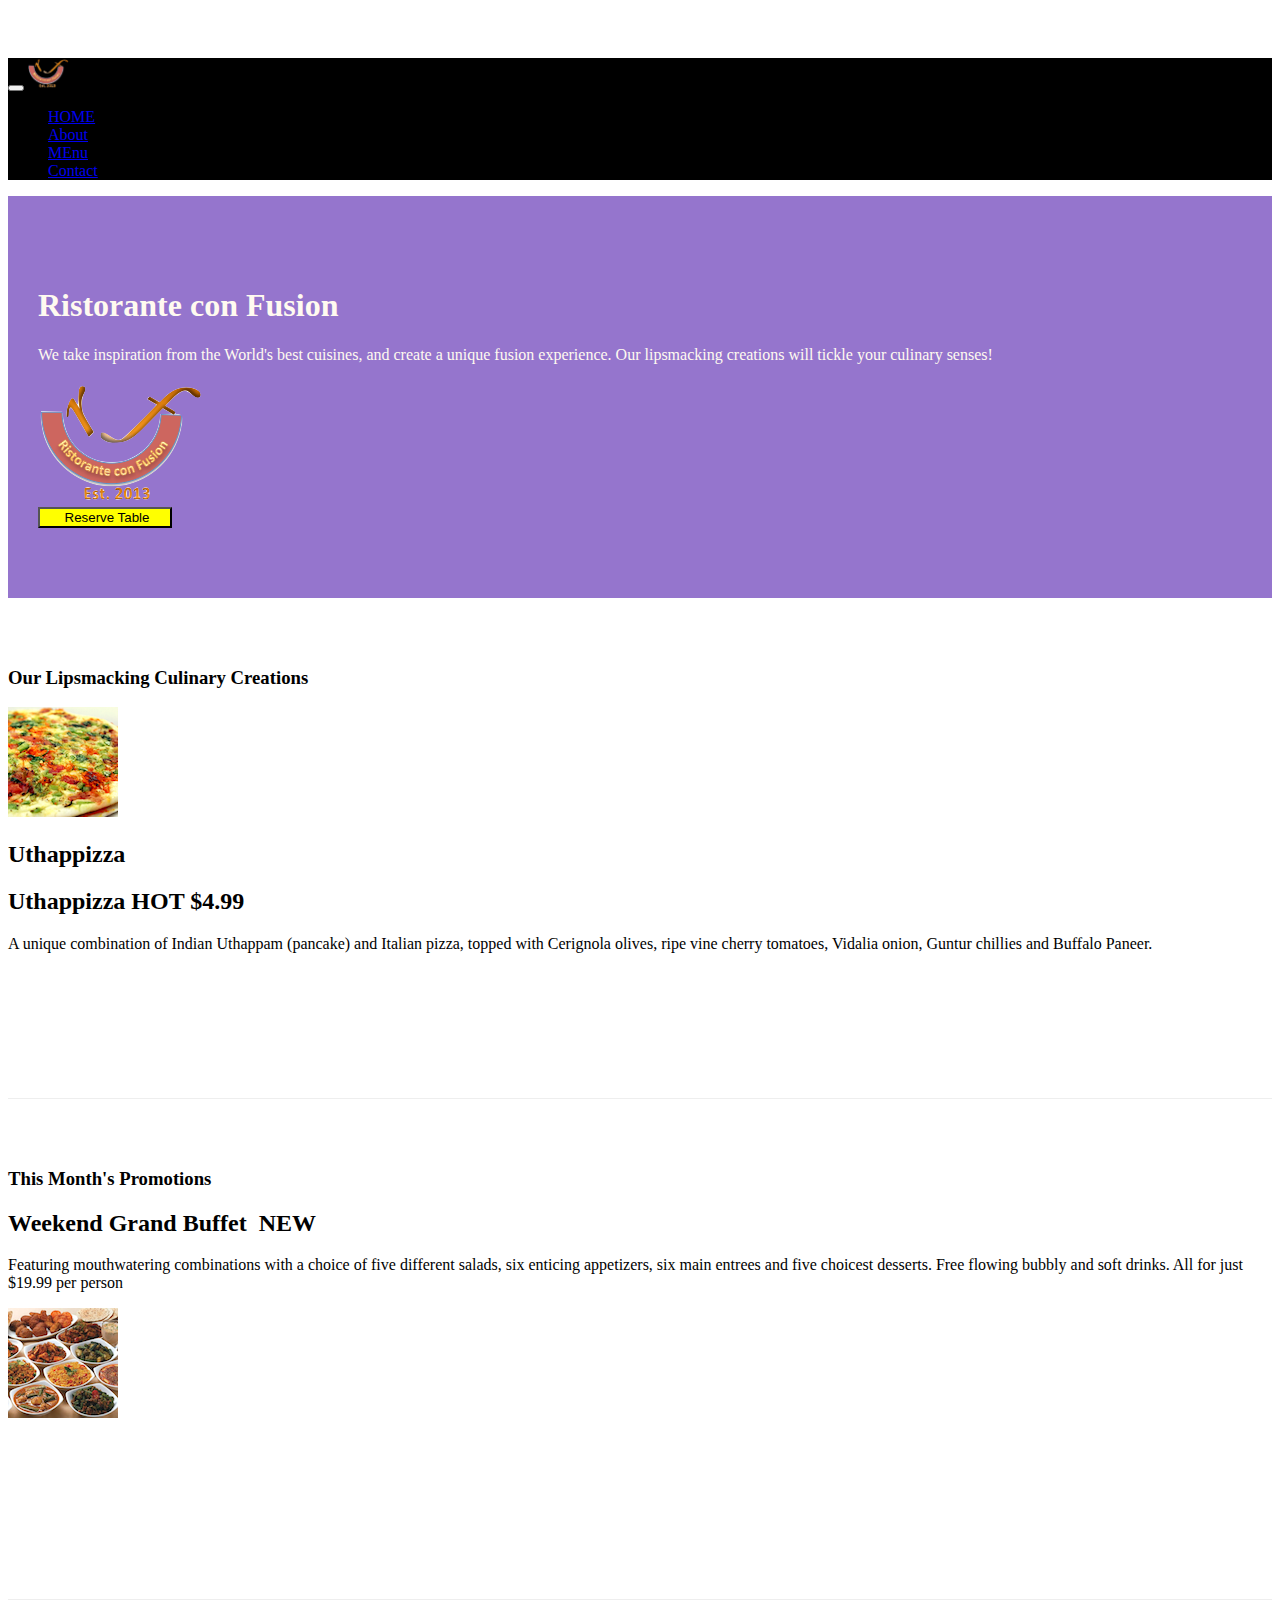
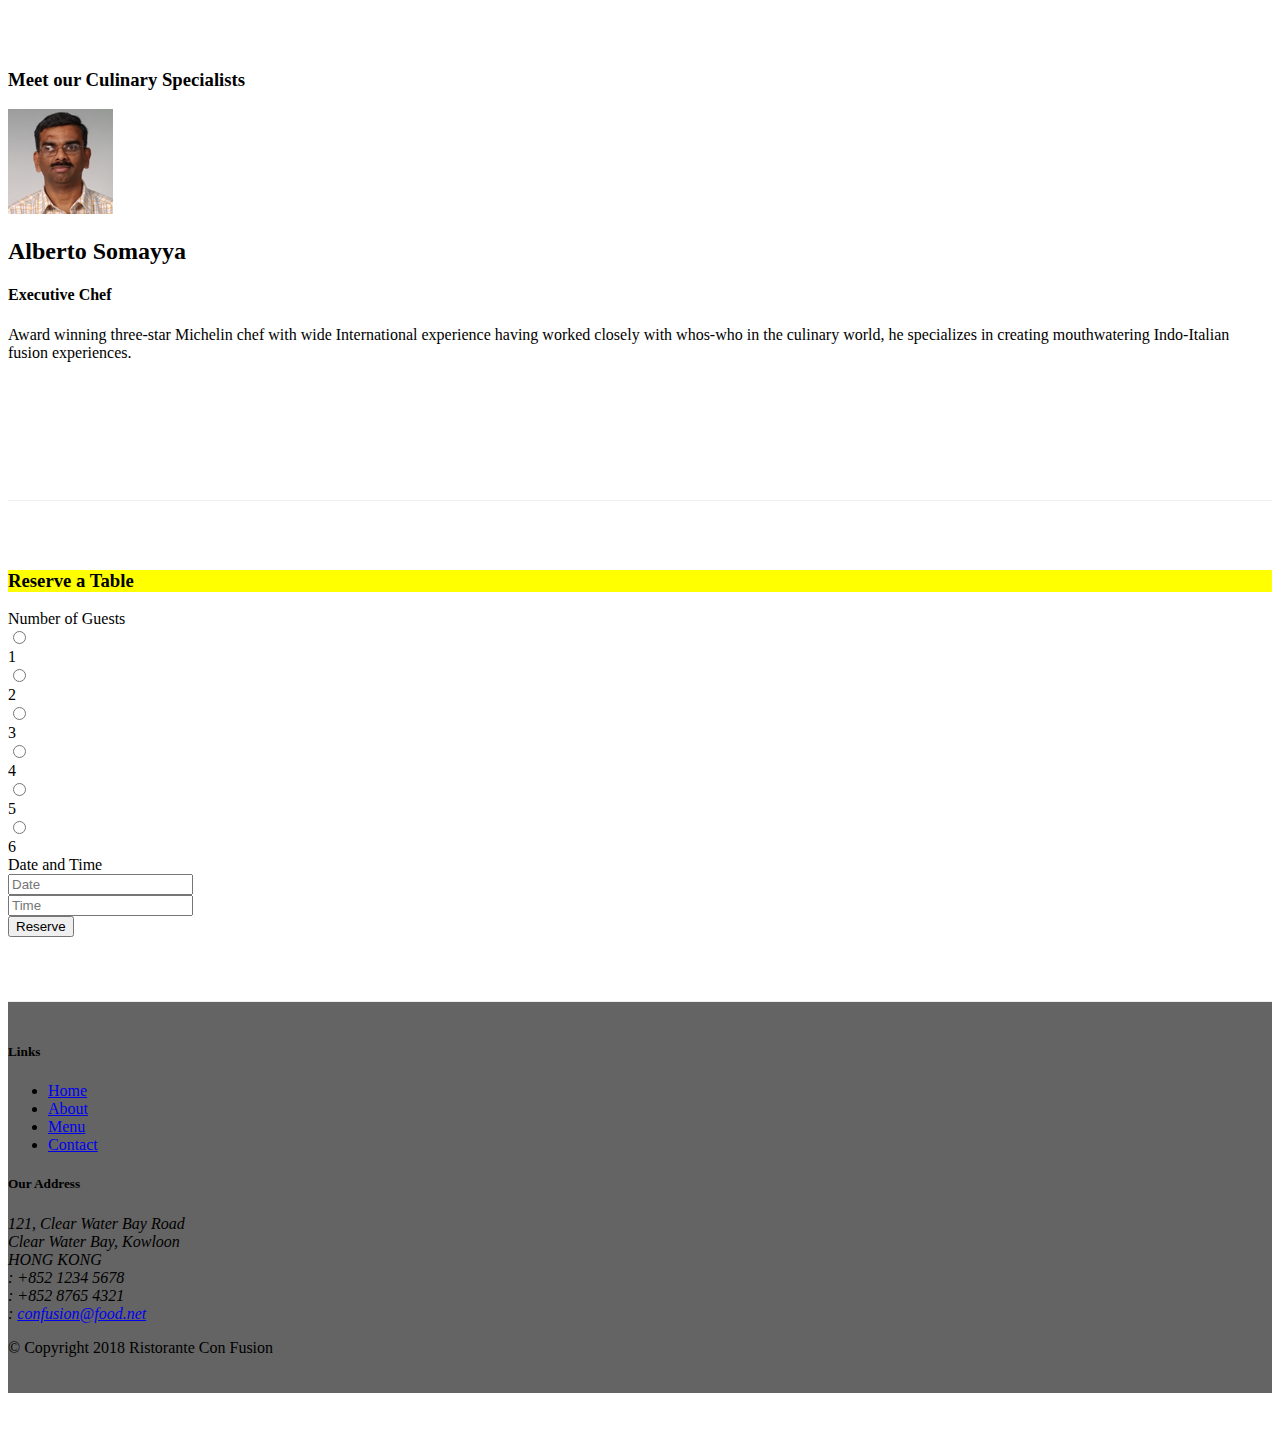
==== index.html @ 109471d8 "Assignment 2" ====
<!DOCTYPE html>
<html lang="en">
<head>
    <meta charset="utf-8">
    <meta name="viewport" content="width=device-width, initial-scale=1, shrink-to-fit=no">
    <meta http-equiv="x-ua-compatible" content="ie=edge">
    <!-- Bootstrap CSS -->
    <link rel="stylesheet" href="node_modules/bootstrap/dist/css/bootstrap.min.css">
    <link rel="stylesheet" href="node_modules/font-awesome/css/font-awesome.min.css">
    <link rel="stylesheet" href="node_modules/bootstrap-social/bootstrap-social.css">
    <link rel="stylesheet" href="css/styles.css">
    <title>Ristorante Con Fusion</title>
        <!-- Required meta tags always come first -->
       
</head>
<body>
<nav class="navbar navbar-dark navbar-expand-sm fixed-top">
<div class="container">
    <button class="navbar-toggler" type="button" data-toggle="collapse" data-target="#Navbar">
        <span class="navbar-toggler-icon"></span>
    </button>
    <a class="navbar-brand mr-auto" href="#"><img src="img/logo.png" height="30" width="41"></a>
    <div class="collapse navbar-collapse" id=Navbar>
        <ul class="navbar-nav mr-auto">
            <li class="nav-item active"><a class="nav-link" href="#"><span class="fa fa-home fa-lg"></span> HOME</a></li>
            <li class="nav-item"><a class="nav-link" href="./aboutus.html"><span class="fa fa-info fa-lg"></span> About</a></li>
            <li class="nav-item"><a class="nav-link" href="#"><span class="fa fa-list fa-lg"></span> MEnu</a></li>
            <li class="nav-item"><a class="nav-link" href="./contactus.html"><span class="fa fa-address-card fa-lg"></span> Contact</a></li>
            
        </ul>
    </div>
   
</div>
</nav>
    <header class="jumbotron">
        <div class="container">
            <div class="row">
                <div class="col-12 col-sm-5">
                    <h1>Ristorante con Fusion</h1>
                    <p>We take inspiration from the World's best cuisines, and create a unique fusion experience. Our lipsmacking creations will tickle your culinary senses!</p>
                </div>
                <div class="col-12 col-sm-3 align-self-center">
                    <img src="img/logo.png" class="img-fluid">
                </div>
                <div class="col-12 col-sm-4 align-self-center">
                   
                 <a  href="#id1">   <button id="res" class="btn" >
                       &nbsp;&nbsp;&nbsp;&nbsp; Reserve Table&nbsp;&nbsp;&nbsp;&nbsp;
                    </button>
                </a>
                </div>
            </div>
        </div>
    </header>
    <div class="container">
        <div class="row row-content align-items-center">
            <div class="col-12 col-sm-4 order-sm-last col-md-3" >
                <h3>Our Lipsmacking Culinary Creations</h3>
            </div>
            <div class="col col-sm order-sm-first col-md">
                <div class="media">
                    <img class="d-flex mr-3 img-thumbnail align-self-center" src="img/uthappizza.png" alt="uthappizza">
                    <div class="media-body">
                        <h2 class="mt-0">Uthappizza</h2>
                        <h2 class="mt-0">Uthappizza <span class="badge badge-danger">HOT</span> <span class="badge badge-pill badge-secondary">$4.99</span></h2>
                        <p class="d-none d-sm-block">A unique combination of Indian Uthappam (pancake) and Italian pizza, topped with Cerignola olives, ripe vine cherry tomatoes, Vidalia onion, Guntur chillies and Buffalo Paneer.</p>
                    </div>             
                </div>
            </div>
        </div>
        <div class="row row-content align-items-center">
            <div class="col-12 col-sm-4 col-md-3">
                <h3>This Month's Promotions</h3>
            </div>

            <div class="col col-sm col-md">
            <div class="media">
                 <div class="media-body">
                <h2 class="mt-0">Weekend Grand Buffet&nbsp;<span class="badge badge-danger"> NEW</span></h2>
                <p class="d-none d-sm-block">Featuring mouthwatering combinations with a choice of five different salads, six enticing appetizers, six main entrees and five choicest desserts. Free flowing bubbly and soft drinks. All for just $19.99 per person </p>
                </div>
                <img src="img/buffet.png" class="d-flex  img-thumbnail align-self-center" alt="Buffet">
            </div>
            </div>
        </div>
        <div class="row row-content align-items-center">
            <div class="col-12 col-sm-4 order-sm-last  col-md-3">
                <h3>Meet our Culinary Specialists</h3>
            </div>
            <div class="col col-sm order-sm-first col-md">
                <div class="media">
                    <img class="d-flex mr-3 img-thumbnail align-self-center" src="img/alberto.png" alt="alberto">
                    <div class="media-body">
                        <h2 class="mt-0">Alberto Somayya</h2>
                        <h4>Executive Chef</h4>
                        <p class="d-none d-sm-block">Award winning three-star Michelin chef with wide International experience having worked closely with whos-who in the culinary world, he specializes in creating mouthwatering Indo-Italian fusion experiences. </p>
                    </div>             
                </div>
            </div>
        </div>
        <div id="id1" class="row row-content">
            <div class="col-12 col-sm-8 offset-sm-2">
                <div class="card">
                    <h3 id="head-card" class="card-header text-white">Reserve a Table</h3>
                    <div class="card-body">
                        <div class="col-12">
                            <form>
                                <div class=" form-group row">
                                    <div class="col-12 col-sm-3">
                                        <label for="count" >Number of Guests</label>
                                    </div>
                                    <div class="col-12 col-sm-9">
                                        <div class="row">
                                            
                                            <div class="col-1 col-sm-1">
                                                 <input type="radio" name="count"   value="1" >
                                            </div>
                                                <label for="count">1</label>
                                             <div class="col-1  ">
                                                 <input type="radio" name="count"   value="2" >
                                            </div>
                                                <label for="count">2</label>
                                             <div class="col-1  ">
                                                 <input type="radio" name="count"   value="3" >
                                            </div>
                                                <label for="count">3</label>

                                            <div class="col-1  ">
                                                 <input type="radio" name="count"   value="4" >
                                            </div>
                                                <label for="count">4</label>
                                           
                                             <div class="col-1  ">
                                                 <input type="radio" name="count"   value="5" >
                                                
                                            </div>
                                                <label for="count">5</label>
                                             <div class="col-1  ">
                                                 <input type="radio" name="count"   value="6">
                                                
                                            </div>
                                                <label for="count">6</label>
                                           </div>
                                        </div>
                                    </div>
                                </div>
                                <div class=" form-group row">
                                    <div class="col-sm-3">
                                        <label class="col-form-label" for="date">Date and Time</label>
                                    </div>
                                    <div class="col-sm-4">
                                        <input type="text" name="date" id="date" placeholder="Date" class="form-control">
                                    </div>
                                    <div class="col-sm-4">
                                        <input type="text" name="time" id="time" placeholder="Time" class="form-control">
                                    </div>
                                </div>
                                <div class="form-group row">
                                    <div class="offset-sm-3 col-sm-2">
                                        <button type="submit" class="btn btn-primary">
                                            Reserve
                                        </button>
                                    </div>
                                </div>
                            </form>
                        </div>
                    </div>
                </div>
            </div>
        </div>
    </div>
    <footer class="footer">
        <div class="container">
            <div class="row">             
                <div class="col-4 offset-1 col-sm-2">
                    <h5>Links</h5>
                    <ul class="list-unstyled">
                        <li><a href="#">Home</a></li>
                        <li><a href="./aboutus.html">About</a></li>
                        <li><a href="#">Menu</a></li>
                        <li><a href="./contactus.html">Contact</a></li>
                    </ul>
                </div>
                <div class="col-7 col-sm-5">
                    <h5>Our Address</h5>
                    <address>
                      121, Clear Water Bay Road<br>
                      Clear Water Bay, Kowloon<br>
                      HONG KONG<br>
                      <i class="fa fa-phone fa-lg"></i>: +852 1234 5678<br>
                      <i class="fa fa-fax fa-lg"></i>: +852 8765 4321<br>
                      <i class="fa fa-envelope fa-lg"></i>: <a href="mailto:confusion@food.net">confusion@food.net</a>
                   </address>
                </div>
                <div class="col-12 col-sm-4 align-items-center">
                    <div class="text-center">
                        <a class="btn btn-social-icon btn-google" href="http://google.com/+"><i class="fa fa-google-plus fa-lg"></i></a>
                        <a class="btn btn-social-icon btn-facebook" href="http://www.facebook.com/profile.php?id="><i class="fa fa-facebook fa-lg"></i></a>
                        <a class="btn btn-social-icon btn-linkedin" href="http://www.linkedin.com/in/"><i class="fa fa-linkedin fa-lg"></i></a>
                        <a class="btn btn-social-icon btn-twitter" href="http://twitter.com/"><i class="fa fa-twitter fa-lg"></i></a>
                        <a class="btn btn-social-icon btn-google" href="http://youtube.com/"><i class="fa fa-youtube fa-lg"></i></a>
                        <a class="btn btn-social-icon " href="mailto:"><i class="fa fa-envelope-o fa-lg"></i></a>
                    </div>
                </div>
           </div>
           <div class="row justify-content-center">             
                <div class="col-auto">
                    <p>© Copyright 2018 Ristorante Con Fusion</p>
                </div>
           </div>
        </div>
    </footer>
        <!-- jQuery first, then Popper.js, then Bootstrap JS. -->
        <script src="node_modules/jquery/dist/jquery.slim.min.js"></script>
        <script src="node_modules/popper.js/dist/umd/popper.min.js"></script>
        <script src="node_modules/bootstrap/dist/js/bootstrap.min.js"></script>
</body>
</html>
---- css/styles.css ----
.row-header{
    margin:0px auto;
    padding: 0px auto;
}

.row-content {
    margin : 0px auto;
    padding : 50px 0px 50px 0px;
    border-bottom:1px ridge;
    min-height :400px;
}
.footer{
    background-color: #646464;
    margin: 0px auto;
    padding: 20px 0px;

}
.jumbotron {
    padding: 70px 30px;
    margin:0px auto;
    background : #9575CD;
    color: floralwhite;

}
.address{
    font-size:80%;
    margin: 0px;
    color: #0f0f0f;

}
body{
    padding:50px 0px;
    z-index:0;

}
.navbar-dark{
    background-color: #000000;
}
#res
{
    background-color: yellow;
}
#head-card
{
    background-color: yellow;
}
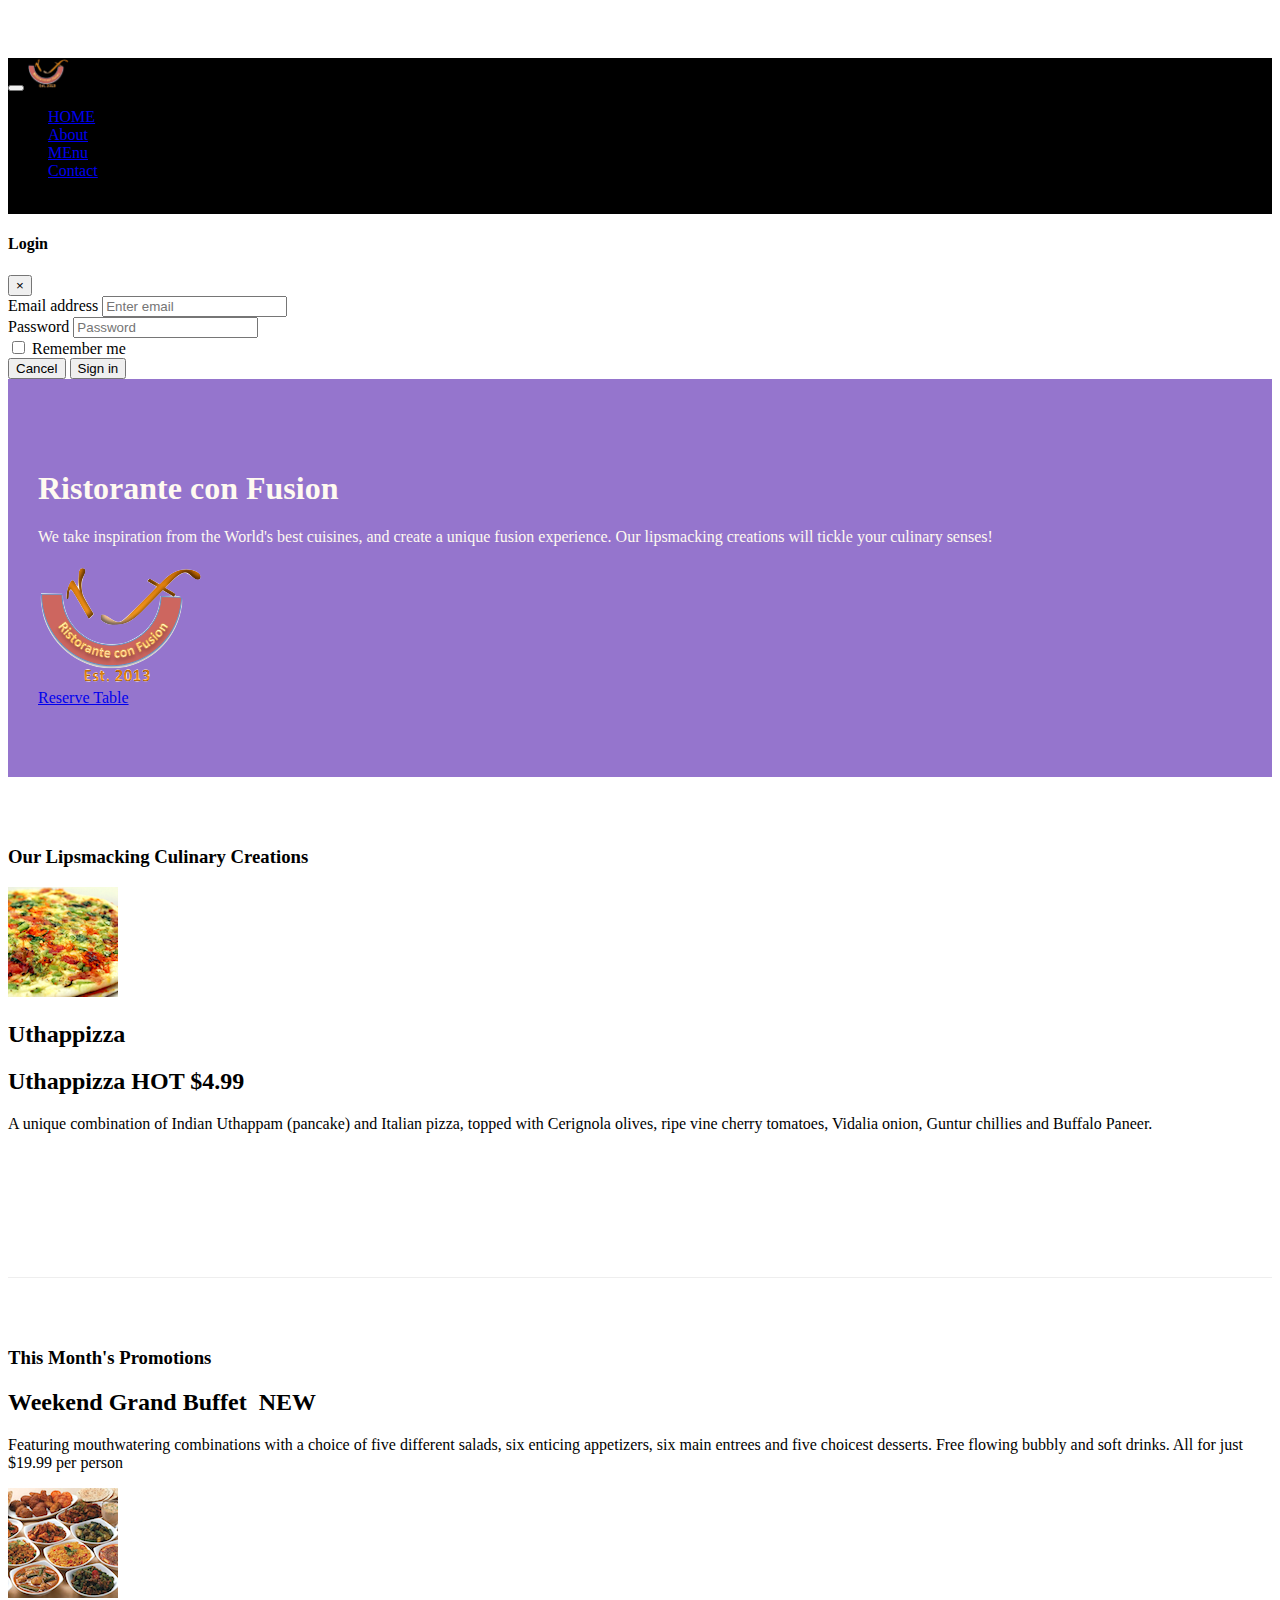
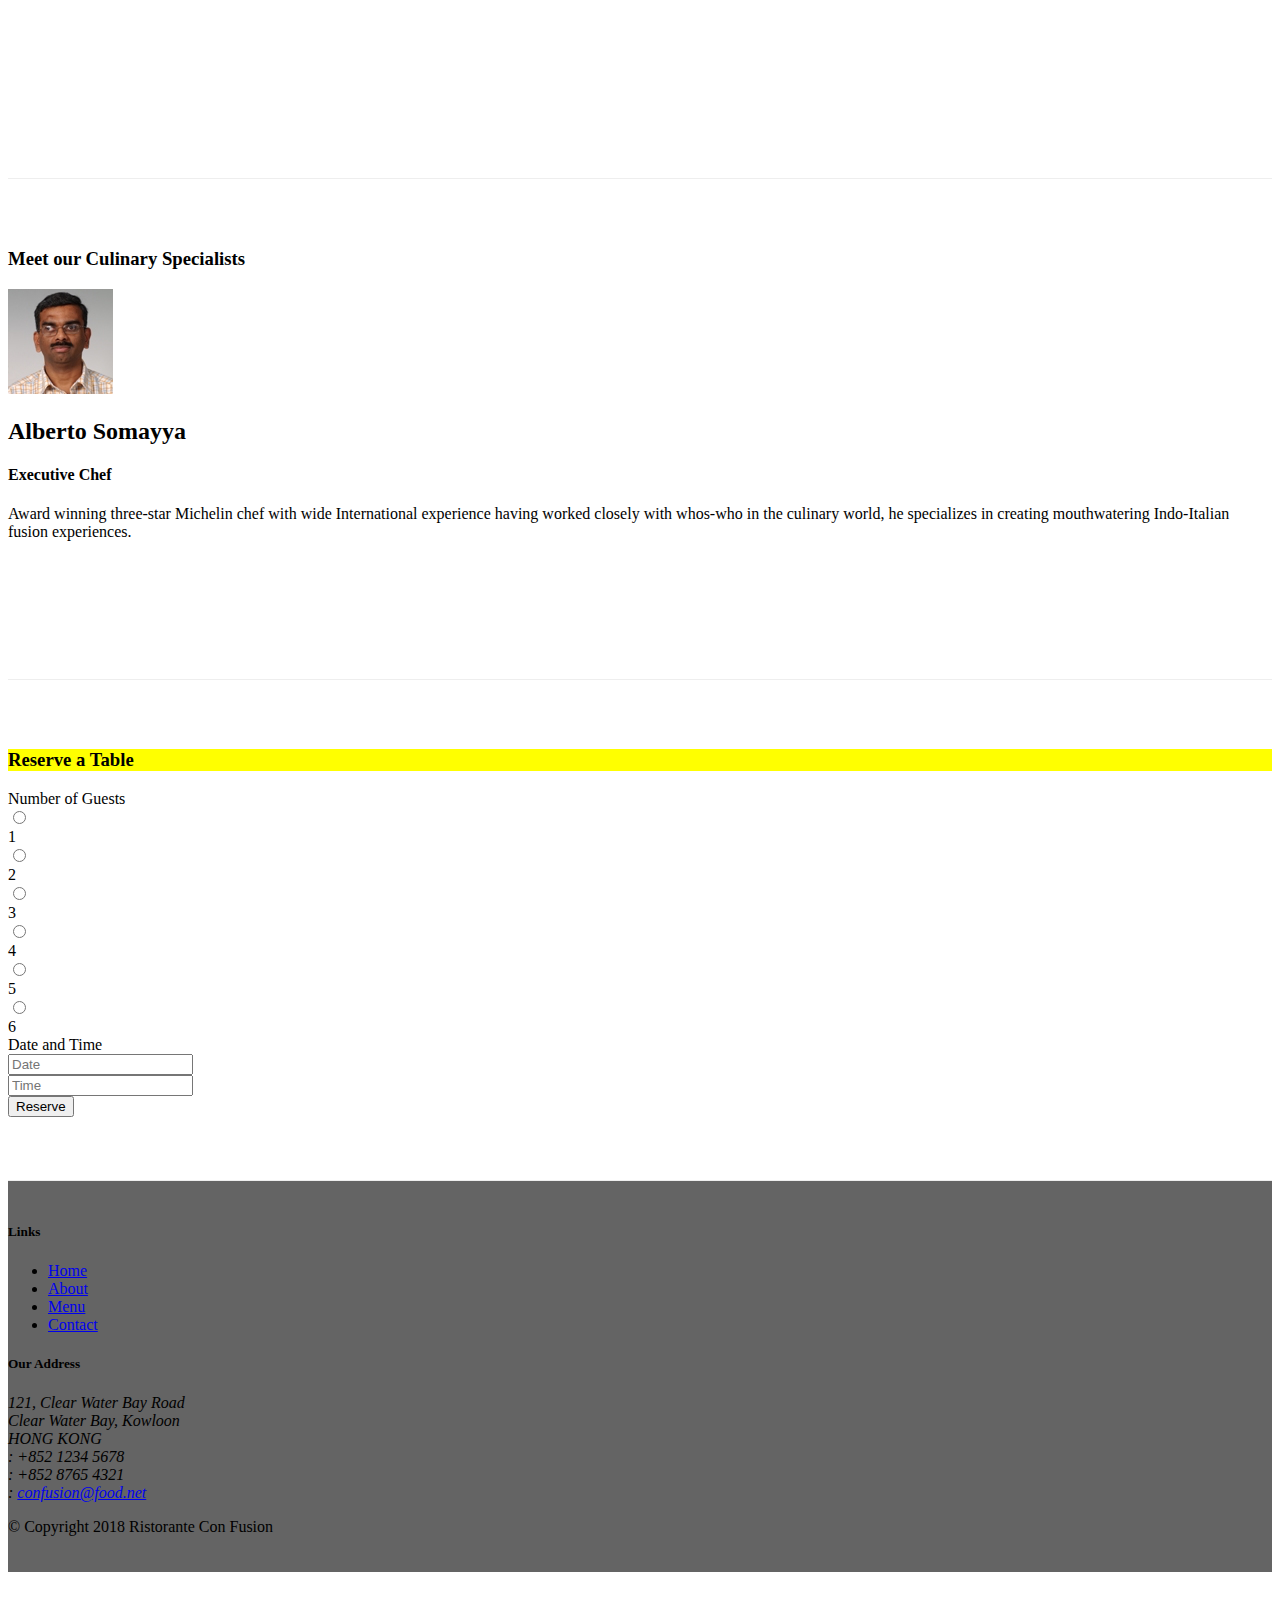
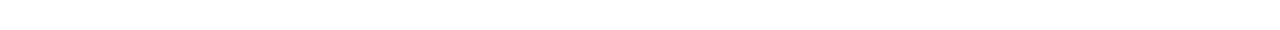
==== commit 4f2f329f: "tooltip and modal" ====
--- a/index.html
+++ b/index.html
@@ -28,10 +28,52 @@
             <li class="nav-item"><a class="nav-link" href="./contactus.html"><span class="fa fa-address-card fa-lg"></span> Contact</a></li>
             
         </ul>
+         <span class="navbar-text">
+                    <a data-toggle="modal" data-target="#loginModal">
+                    <span class="fa fa-sign-in"></span> Login</a>
+                </span>
     </div>
    
 </div>
 </nav>
+
+    <div id="loginModal" class="modal fade" role="dialog">
+        <div class="modal-dialog modal-lg" role="content">
+            <!-- Modal content-->
+            <div class="modal-content">
+                <div class="modal-header">
+                    <h4 class="modal-title">Login </h4>
+                    <button type="button" class="close" data-dismiss="modal">&times;</button>
+                </div>
+                <div class="modal-body">
+                    <form>
+                        <div class="form-row">
+                            <div class="form-group col-sm-4">
+                                    <label class="sr-only" for="exampleInputEmail3">Email address</label>
+                                    <input type="email" class="form-control form-control-sm mr-1" id="exampleInputEmail3" placeholder="Enter email">
+                            </div>
+                            <div class="form-group col-sm-4">
+                                <label class="sr-only" for="exampleInputPassword3">Password</label>
+                                <input type="password" class="form-control form-control-sm mr-1" id="exampleInputPassword3" placeholder="Password">
+                            </div>
+                            <div class="col-sm-auto">
+                                <div class="form-check">
+                                    <input class="form-check-input" type="checkbox">
+                                    <label class="form-check-label"> Remember me
+                                    </label>
+                                </div>
+                            </div>
+                        </div>
+                        <div class="form-row">
+                            <button type="button" class="btn btn-secondary btn-sm ml-auto" data-dismiss="modal">Cancel</button>
+                            <button type="submit" class="btn btn-primary btn-sm ml-1">Sign in</button>        
+                        </div>
+                    </form>
+                </div>
+            </div>
+        </div>
+    </div>
+
     <header class="jumbotron">
         <div class="container">
             <div class="row">
@@ -43,11 +85,11 @@
                     <img src="img/logo.png" class="img-fluid">
                 </div>
                 <div class="col-12 col-sm-4 align-self-center">
-                   
-                 <a  href="#id1">   <button id="res" class="btn" >
-                       &nbsp;&nbsp;&nbsp;&nbsp; Reserve Table&nbsp;&nbsp;&nbsp;&nbsp;
-                    </button>
-                </a>
+                     <a role="button" class="btn btn-block nav-link btn-warning"
+                        data-toggle="tooltip" data-html="true"  title="Or Call us at  <br><strong>+852 12345678</strong>"
+                        data-placement="bottom" href="#id1">Reserve Table</a>
+
+
                 </div>
             </div>
         </div>
@@ -214,5 +256,10 @@
         <script src="node_modules/jquery/dist/jquery.slim.min.js"></script>
         <script src="node_modules/popper.js/dist/umd/popper.min.js"></script>
         <script src="node_modules/bootstrap/dist/js/bootstrap.min.js"></script>
+        <script>
+                $(document).ready(function(){
+                    $('[data-toggle="tooltip"]').tooltip();
+                });
+        </script>
 </body>
 </html>--- a/css/styles.css
+++ b/css/styles.css
@@ -43,4 +43,11 @@
 #head-card
 {
     background-color: yellow;
+}
+.tab-content
+{
+    border-bottom: 1px solid #ddd;
+    border-left: 1px solid #ddd;
+    border-right: 1px solid #ddd;
+    padding: 10px;
 }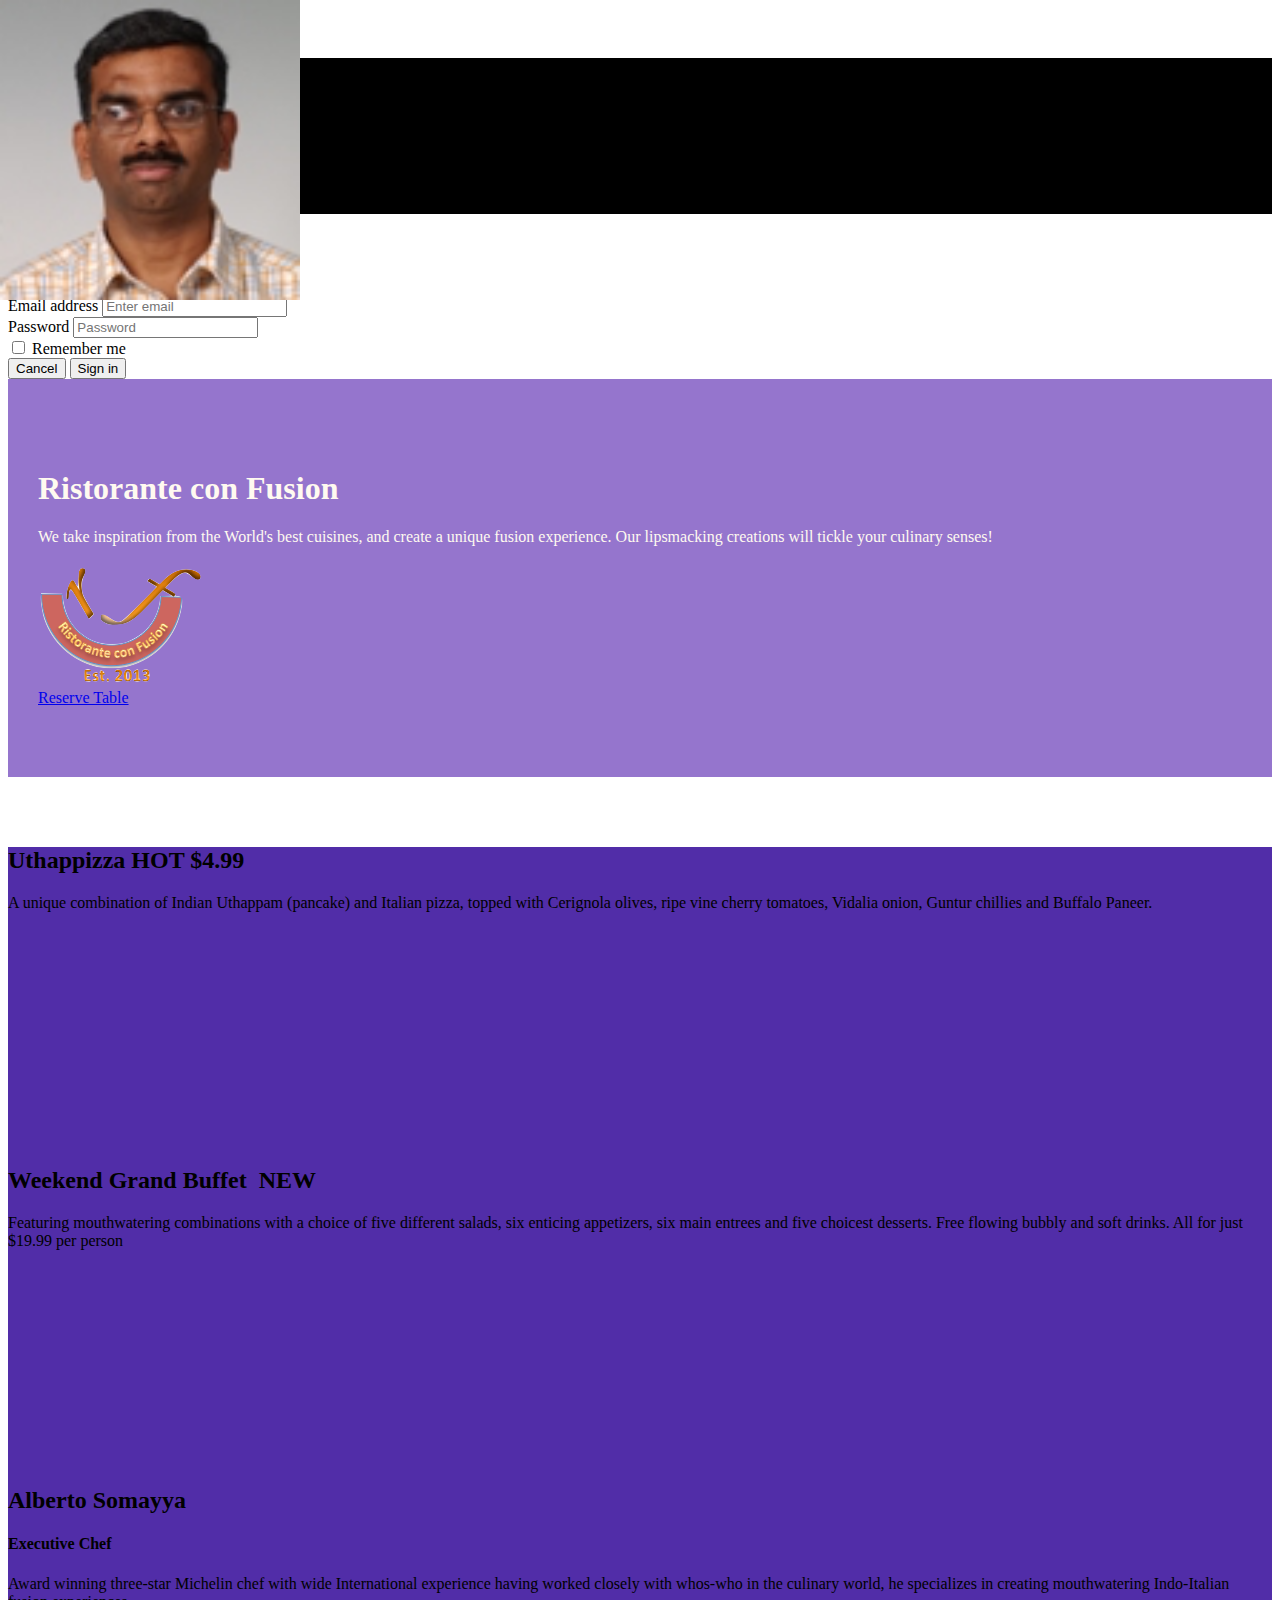
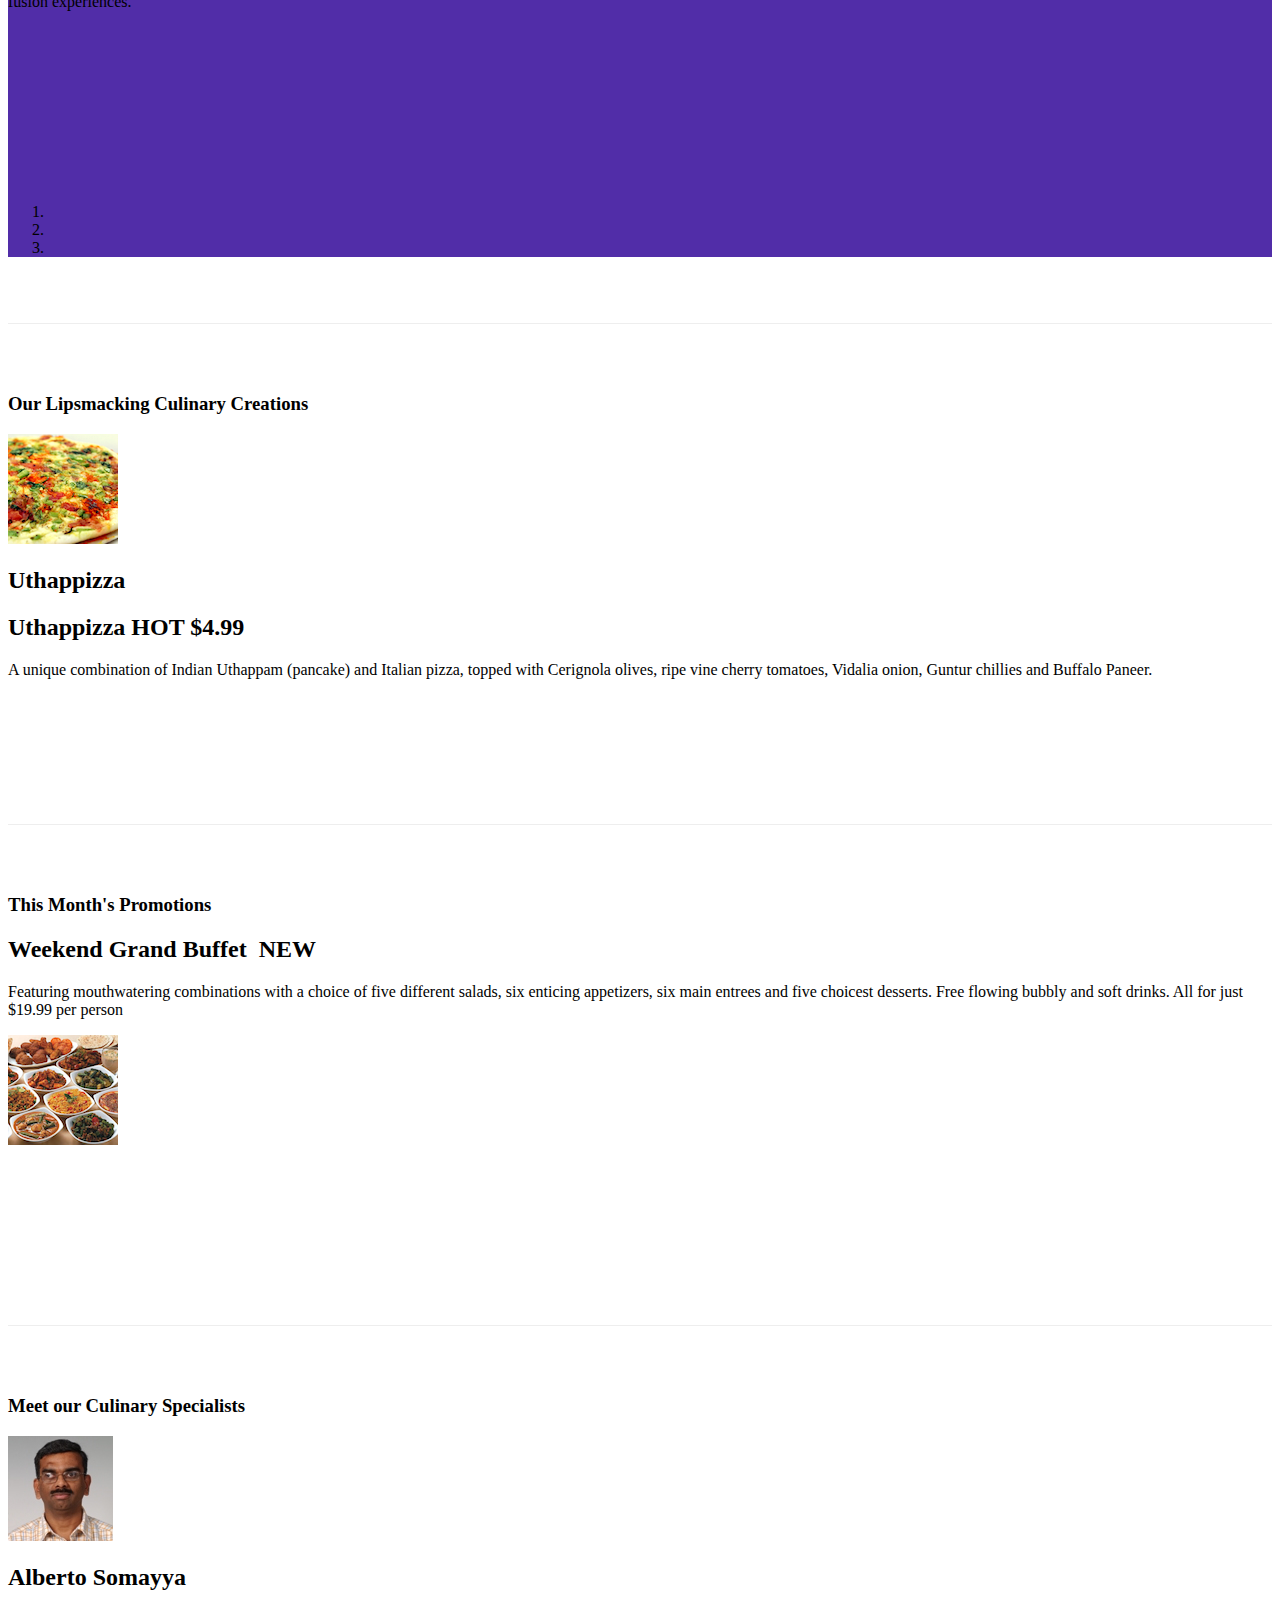
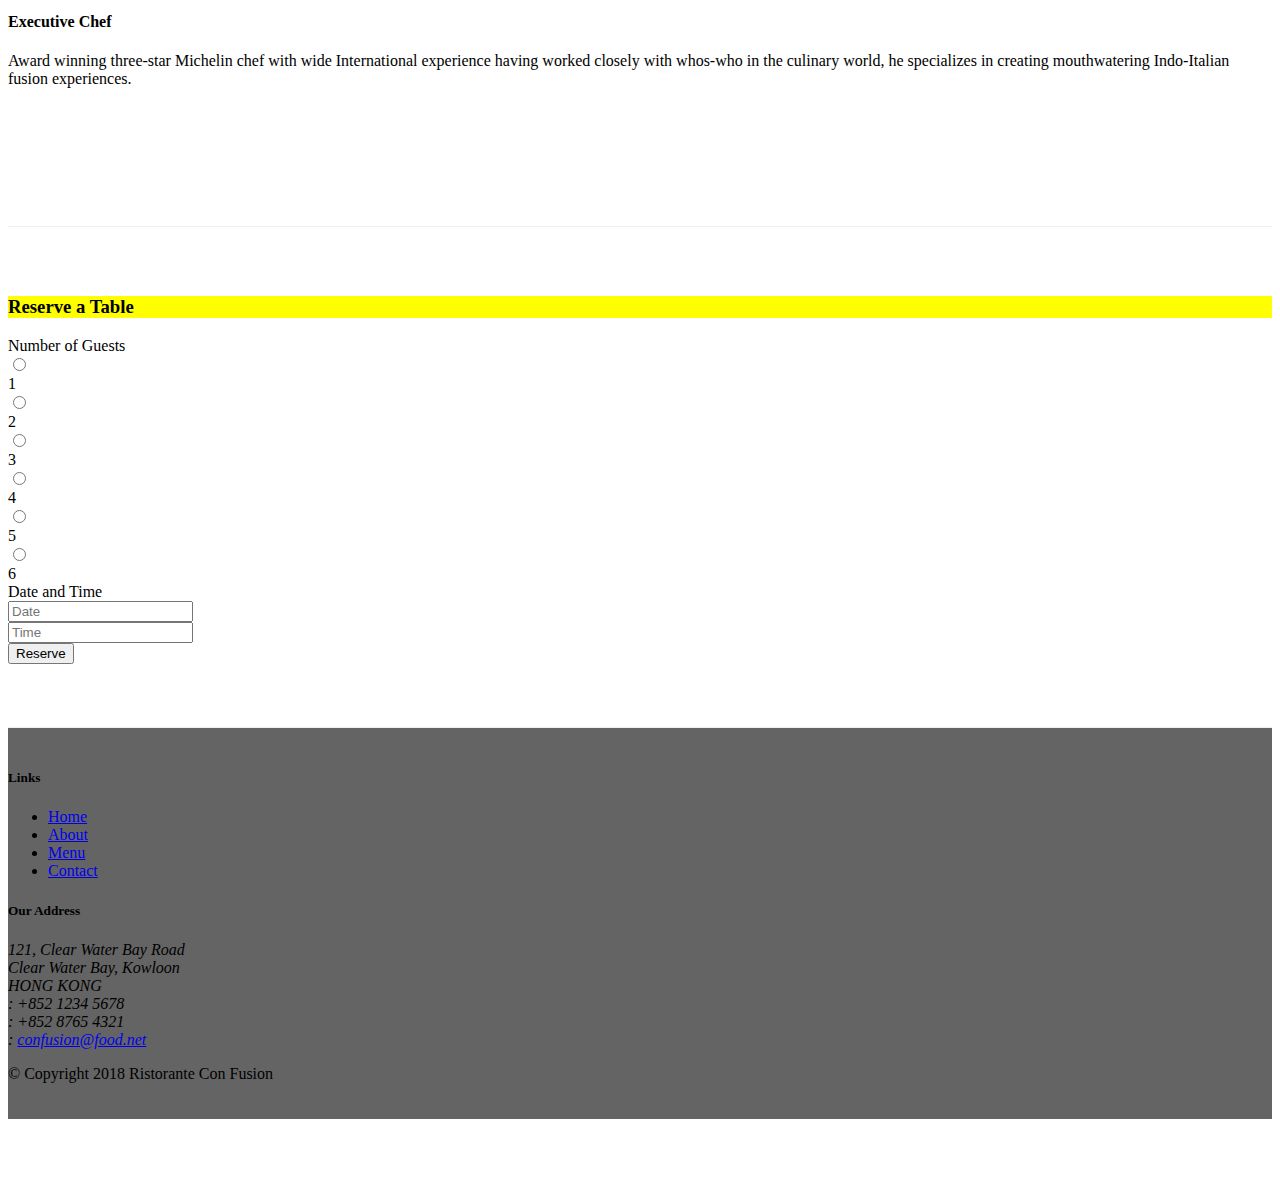
==== commit 7ac798b9: "carousel" ====
--- a/index.html
+++ b/index.html
@@ -95,6 +95,53 @@
         </div>
     </header>
     <div class="container">
+          <div class="row row-content">
+           <div class="col">
+                <div id="mycarousel" class="carousel slide" data-ride="carousel">
+                     <div class="carousel-inner" role="listbox">
+                        <div class="carousel-item active">
+                            <img class="d-block img-fluid"
+                                src="img/uthappizza.png" alt="Uthappizza">
+                            <div class="carousel-caption d-none d-md-block">
+                                <h2>Uthappizza <span class="badge badge-danger">HOT</span> <span class="badge badge-pill badge-default">$4.99</span></h2>
+                                <p class="d-none d-sm-block">A unique combination of Indian Uthappam (pancake) and Italian pizza, topped with Cerignola olives, ripe vine cherry tomatoes, Vidalia onion, Guntur chillies and Buffalo Paneer.</p>
+                            </div>
+                        </div>
+                        <div class="carousel-item">
+                            <img class="d-block img-fluid"
+                                src="img/buffet.png" alt="buffet">
+                            <div class="carousel-caption d-none d-md-block">
+                                <h2>Weekend Grand Buffet&nbsp;<span class="badge badge-danger"> NEW</span></h2>
+                                <p class="d-none d-sm-block">Featuring mouthwatering combinations with a choice of five different salads, six enticing appetizers, six main entrees and five choicest desserts. Free flowing bubbly and soft drinks. All for just $19.99 per person </p>
+                            </div>
+                               
+                        </div>
+                        <div class="carousel-item">
+                               <img class="d-block img-fluid"
+                                src="img/alberto.png" alt="alberto">
+                            <div class="carousel-caption d-none d-md-block">
+                                <h2>Alberto Somayya</h2>
+                                <h4>Executive Chef</h4>
+                                <p class="d-none d-sm-block">Award winning three-star Michelin chef with wide International experience having worked closely with whos-who in the culinary world, he specializes in creating mouthwatering Indo-Italian fusion experiences. </p>
+                            </div> 
+                        </div>
+                    </div>
+                        <ol class="carousel-indicators">
+                        <li data-target="#mycarousel" data-slide-to="0" class="active"></li>
+                        <li data-target="#mycarousel" data-slide-to="1"></li>
+                        <li data-target="#mycarousel" data-slide-to="2"></li>
+                        </ol>
+                </div>
+                    <a class="carousel-control-prev" href="#mycarousel" role="button" data-slide="prev">
+                        <span class="carousel-control-prev-icon"></span>
+                    </a>
+                    <a class="carousel-control-next" href="#mycarousel" role="button" data-slide="next">
+                        <span class="carousel-control-next-icon"></span>
+                    </a>
+            </div>
+       </div>
+
+
         <div class="row row-content align-items-center">
             <div class="col-12 col-sm-4 order-sm-last col-md-3" >
                 <h3>Our Lipsmacking Culinary Creations</h3>
--- a/css/styles.css
+++ b/css/styles.css
@@ -50,4 +50,18 @@
     border-left: 1px solid #ddd;
     border-right: 1px solid #ddd;
     padding: 10px;
+}
+.carousel {
+    background:#512DA8;
+}
+
+.carousel-item {
+  height: 300px;
+}
+
+.carousel-item img {
+    position: absolute;
+    top: 0;
+    left: 0;
+    min-height: 300px;
 }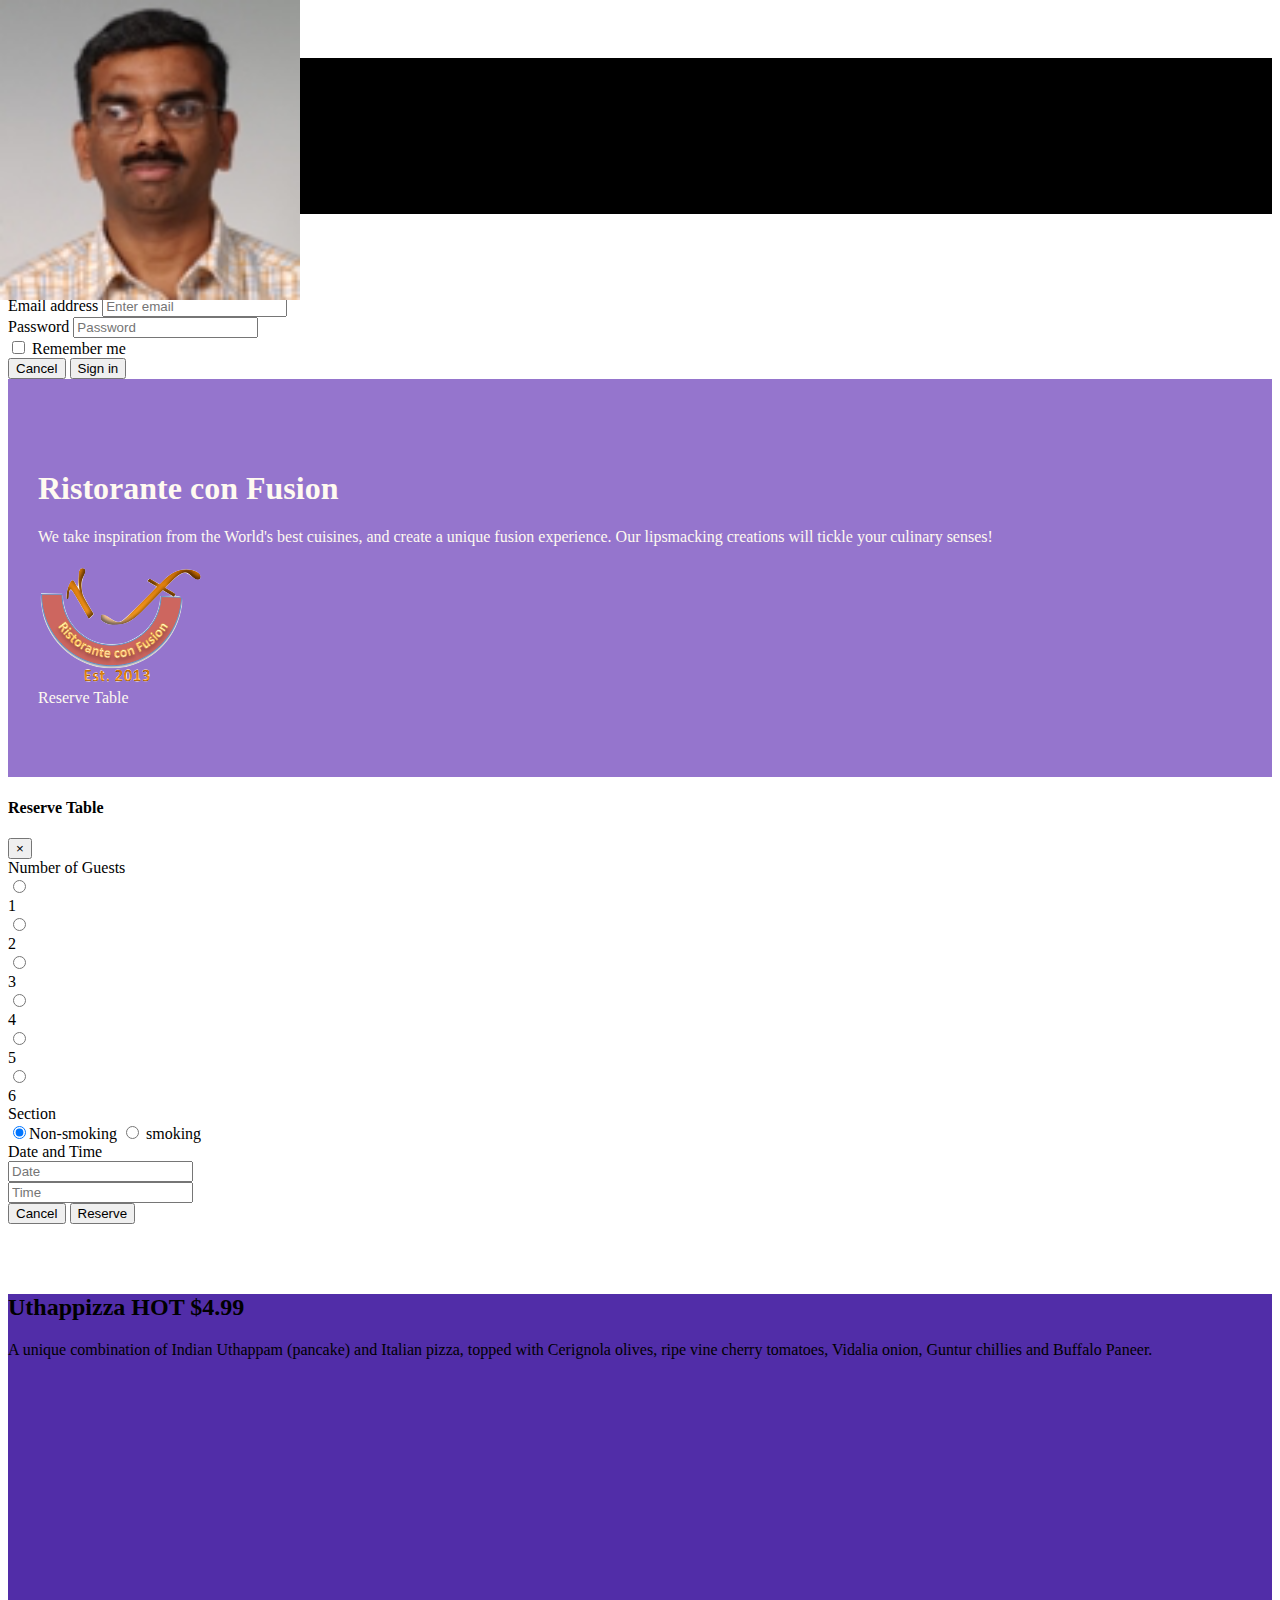
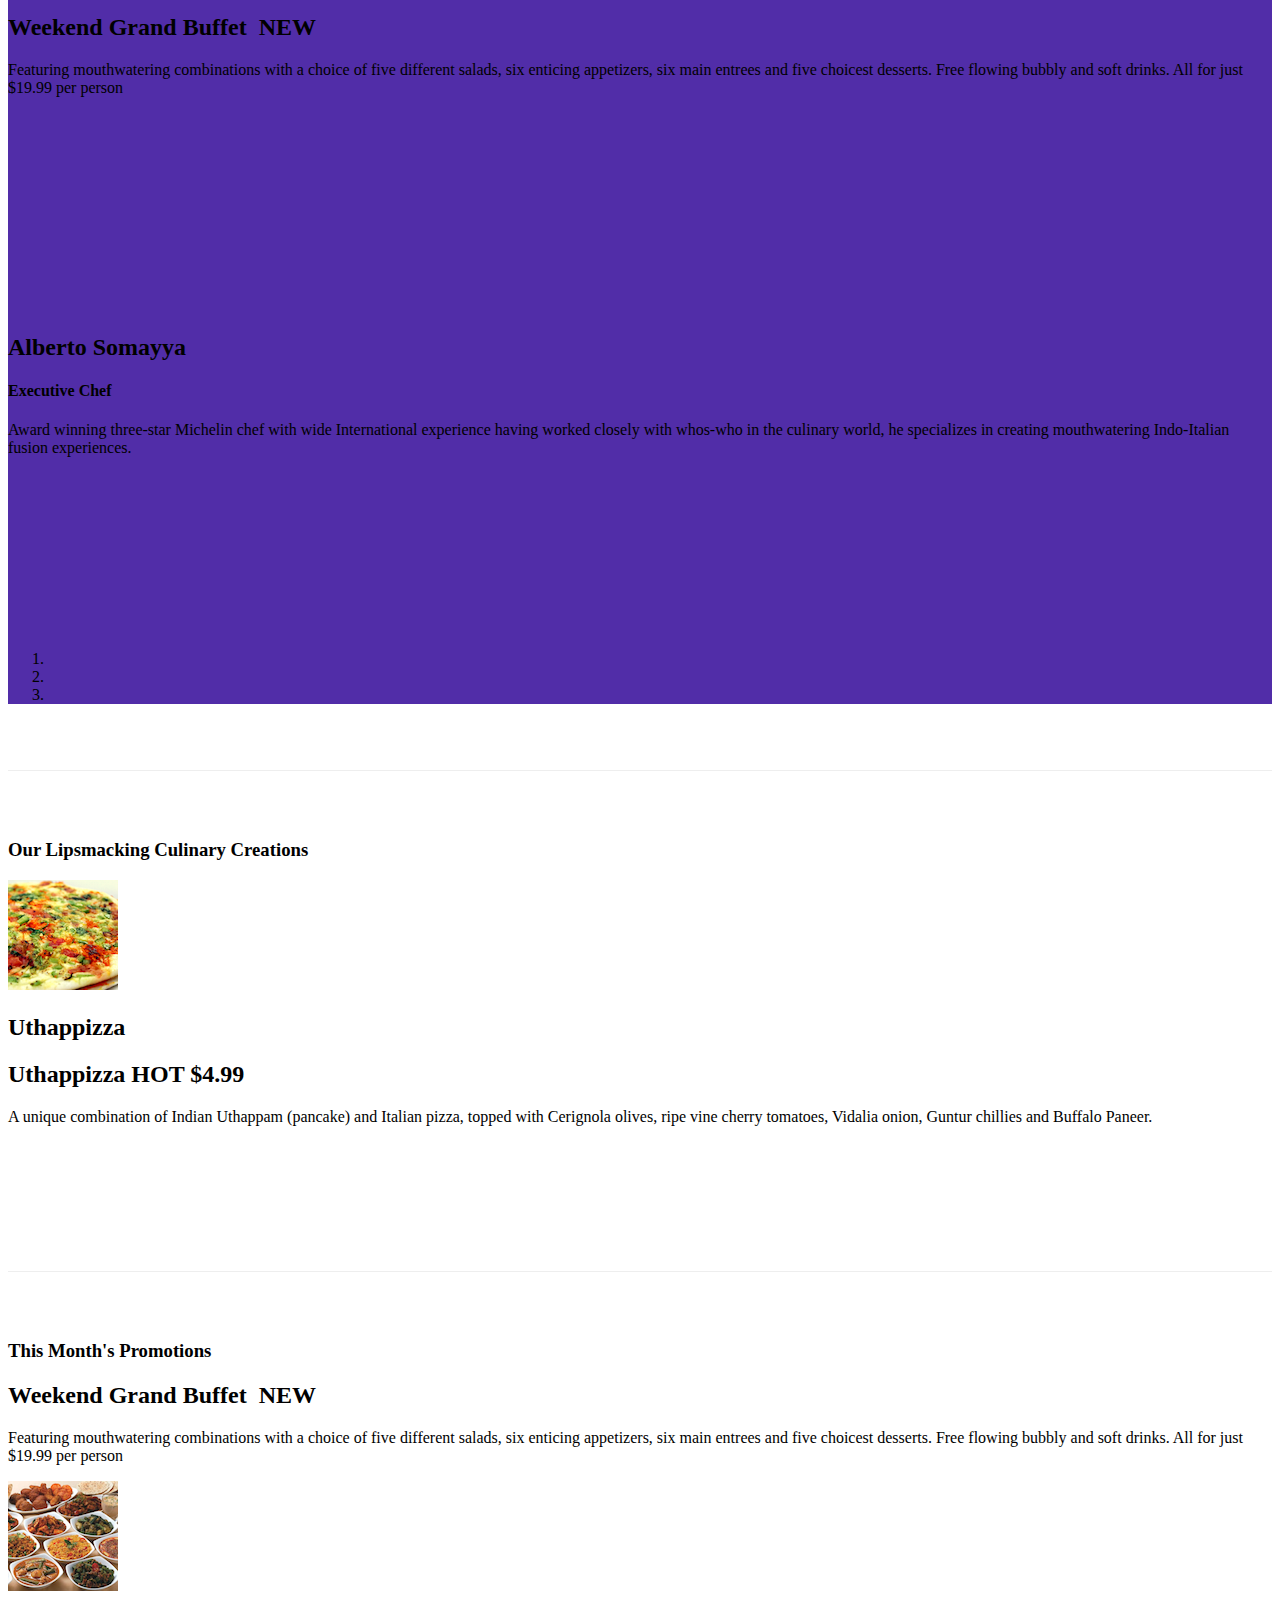
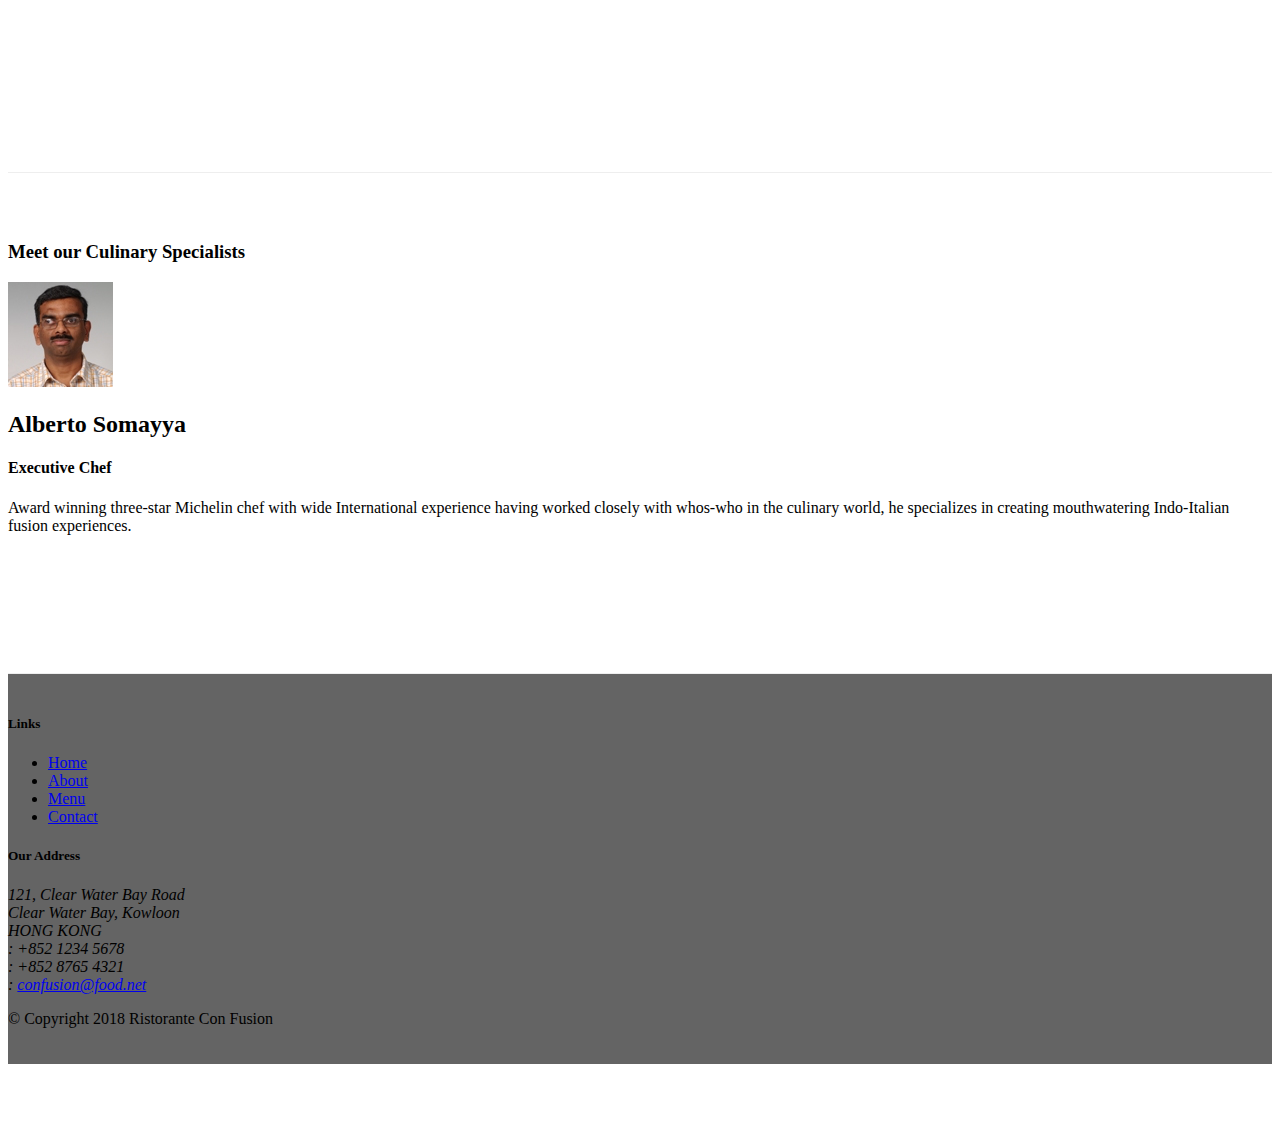
==== commit af96c457: "Ass_3" ====
--- a/index.html
+++ b/index.html
@@ -85,15 +85,106 @@
                     <img src="img/logo.png" class="img-fluid">
                 </div>
                 <div class="col-12 col-sm-4 align-self-center">
-                     <a role="button" class="btn btn-block nav-link btn-warning"
-                        data-toggle="tooltip" data-html="true"  title="Or Call us at  <br><strong>+852 12345678</strong>"
-                        data-placement="bottom" href="#id1">Reserve Table</a>
-
-
-                </div>
+                     <a role="button" class="btn btn-block nav-link btn-warning" data-toggle="modal"
+                      data-target="#reserve-modal">Reserve Table</a>
+                </div>
+                 
             </div>
         </div>
     </header>
+
+<div id="reserve-modal" class="modal fade" role="dialog">
+        <div class="modal-dialog modal-lg" role="content">
+            <!-- Modal content-->
+            <div class="modal-content">
+                <div class="modal-header">
+                    <h4 class="modal-title">Reserve Table</h4>
+                    <button type="button" class="close" data-dismiss="modal">&times;</button>
+                </div>
+                <div class="modal-body">
+                   <form>
+                       <div class=" form-group row">
+                                    <div class="col-12 col-sm-3">
+                                        <label for="count" >Number of Guests</label>
+                                    </div>
+                                    <div class="col-12 col-sm-9">
+                                        <div class="row">
+                                            
+                                            <div class="col-1 col-sm-1">
+                                                 <input type="radio" name="count"   value="1" >
+                                            </div>
+                                                <label for="count">1</label>
+                                             <div class="col-1  ">
+                                                 <input type="radio" name="count"   value="2" >
+                                            </div>
+                                                <label for="count">2</label>
+                                             <div class="col-1  ">
+                                                 <input type="radio" name="count"   value="3" >
+                                            </div>
+                                                <label for="count">3</label>
+
+                                            <div class="col-1  ">
+                                                 <input type="radio" name="count"   value="4" >
+                                            </div>
+                                                <label for="count">4</label>
+                                           
+                                             <div class="col-1  ">
+                                                 <input type="radio" name="count"   value="5" >
+                                                
+                                            </div>
+                                                <label for="count">5</label>
+                                             <div class="col-1  ">
+                                                 <input type="radio" name="count"   value="6">
+                                                
+                                            </div>
+                                                <label for="count">6</label>
+                                           </div>
+                                        </div>
+                                    </div>
+                                <div class=" form-group row">
+                                   <div class="col-sm-3">
+                                       Section
+                                   </div>
+                                   <div class="col-sm-auto">
+                                       <div class="btn-group btn-group-toggle" data-toggle="buttons">
+                                          <label class="btn btn-success active">
+                                            <input type="radio" name="options" id="option1" autocomplete="off" checked>Non-smoking
+                                          </label>
+                                          <label class="btn btn-danger">
+                                            <input type="radio" name="options" id="option2" autocomplete="off"> smoking
+                                          </label>
+                                        </div>
+                                   </div>
+                                </div>
+
+
+                                <div class=" form-group row">
+                                    <div class="col-sm-3">
+                                        <label class="col-form-label" for="date">Date and Time</label>
+                                    </div>
+                                    <div class="col-sm-4">
+                                        <input type="text" name="date" id="date" placeholder="Date" class="form-control">
+                                    </div>
+                                    <div class="col-sm-4">
+                                        <input type="text" name="time" id="time" placeholder="Time" class="form-control">
+                                    </div>
+                                </div>
+                                <div class="form-group row">
+                                    <div class="offset-sm-3 col-sm-auto">
+                                         <button type="button" class="btn btn-secondary" data-dismiss="modal">Cancel</button>
+                                        <button type="submit" class="btn btn-primary">
+                                            Reserve
+                                        </button>
+                                    </div>
+                                </div>
+
+
+                   </form>
+                </div>
+            </div>
+        </div>
+    </div>
+
     <div class="container">
           <div class="row row-content">
            <div class="col">
@@ -184,76 +275,6 @@
                         <h4>Executive Chef</h4>
                         <p class="d-none d-sm-block">Award winning three-star Michelin chef with wide International experience having worked closely with whos-who in the culinary world, he specializes in creating mouthwatering Indo-Italian fusion experiences. </p>
                     </div>             
-                </div>
-            </div>
-        </div>
-        <div id="id1" class="row row-content">
-            <div class="col-12 col-sm-8 offset-sm-2">
-                <div class="card">
-                    <h3 id="head-card" class="card-header text-white">Reserve a Table</h3>
-                    <div class="card-body">
-                        <div class="col-12">
-                            <form>
-                                <div class=" form-group row">
-                                    <div class="col-12 col-sm-3">
-                                        <label for="count" >Number of Guests</label>
-                                    </div>
-                                    <div class="col-12 col-sm-9">
-                                        <div class="row">
-                                            
-                                            <div class="col-1 col-sm-1">
-                                                 <input type="radio" name="count"   value="1" >
-                                            </div>
-                                                <label for="count">1</label>
-                                             <div class="col-1  ">
-                                                 <input type="radio" name="count"   value="2" >
-                                            </div>
-                                                <label for="count">2</label>
-                                             <div class="col-1  ">
-                                                 <input type="radio" name="count"   value="3" >
-                                            </div>
-                                                <label for="count">3</label>
-
-                                            <div class="col-1  ">
-                                                 <input type="radio" name="count"   value="4" >
-                                            </div>
-                                                <label for="count">4</label>
-                                           
-                                             <div class="col-1  ">
-                                                 <input type="radio" name="count"   value="5" >
-                                                
-                                            </div>
-                                                <label for="count">5</label>
-                                             <div class="col-1  ">
-                                                 <input type="radio" name="count"   value="6">
-                                                
-                                            </div>
-                                                <label for="count">6</label>
-                                           </div>
-                                        </div>
-                                    </div>
-                                </div>
-                                <div class=" form-group row">
-                                    <div class="col-sm-3">
-                                        <label class="col-form-label" for="date">Date and Time</label>
-                                    </div>
-                                    <div class="col-sm-4">
-                                        <input type="text" name="date" id="date" placeholder="Date" class="form-control">
-                                    </div>
-                                    <div class="col-sm-4">
-                                        <input type="text" name="time" id="time" placeholder="Time" class="form-control">
-                                    </div>
-                                </div>
-                                <div class="form-group row">
-                                    <div class="offset-sm-3 col-sm-2">
-                                        <button type="submit" class="btn btn-primary">
-                                            Reserve
-                                        </button>
-                                    </div>
-                                </div>
-                            </form>
-                        </div>
-                    </div>
                 </div>
             </div>
         </div>
@@ -303,10 +324,5 @@
         <script src="node_modules/jquery/dist/jquery.slim.min.js"></script>
         <script src="node_modules/popper.js/dist/umd/popper.min.js"></script>
         <script src="node_modules/bootstrap/dist/js/bootstrap.min.js"></script>
-        <script>
-                $(document).ready(function(){
-                    $('[data-toggle="tooltip"]').tooltip();
-                });
-        </script>
 </body>
 </html>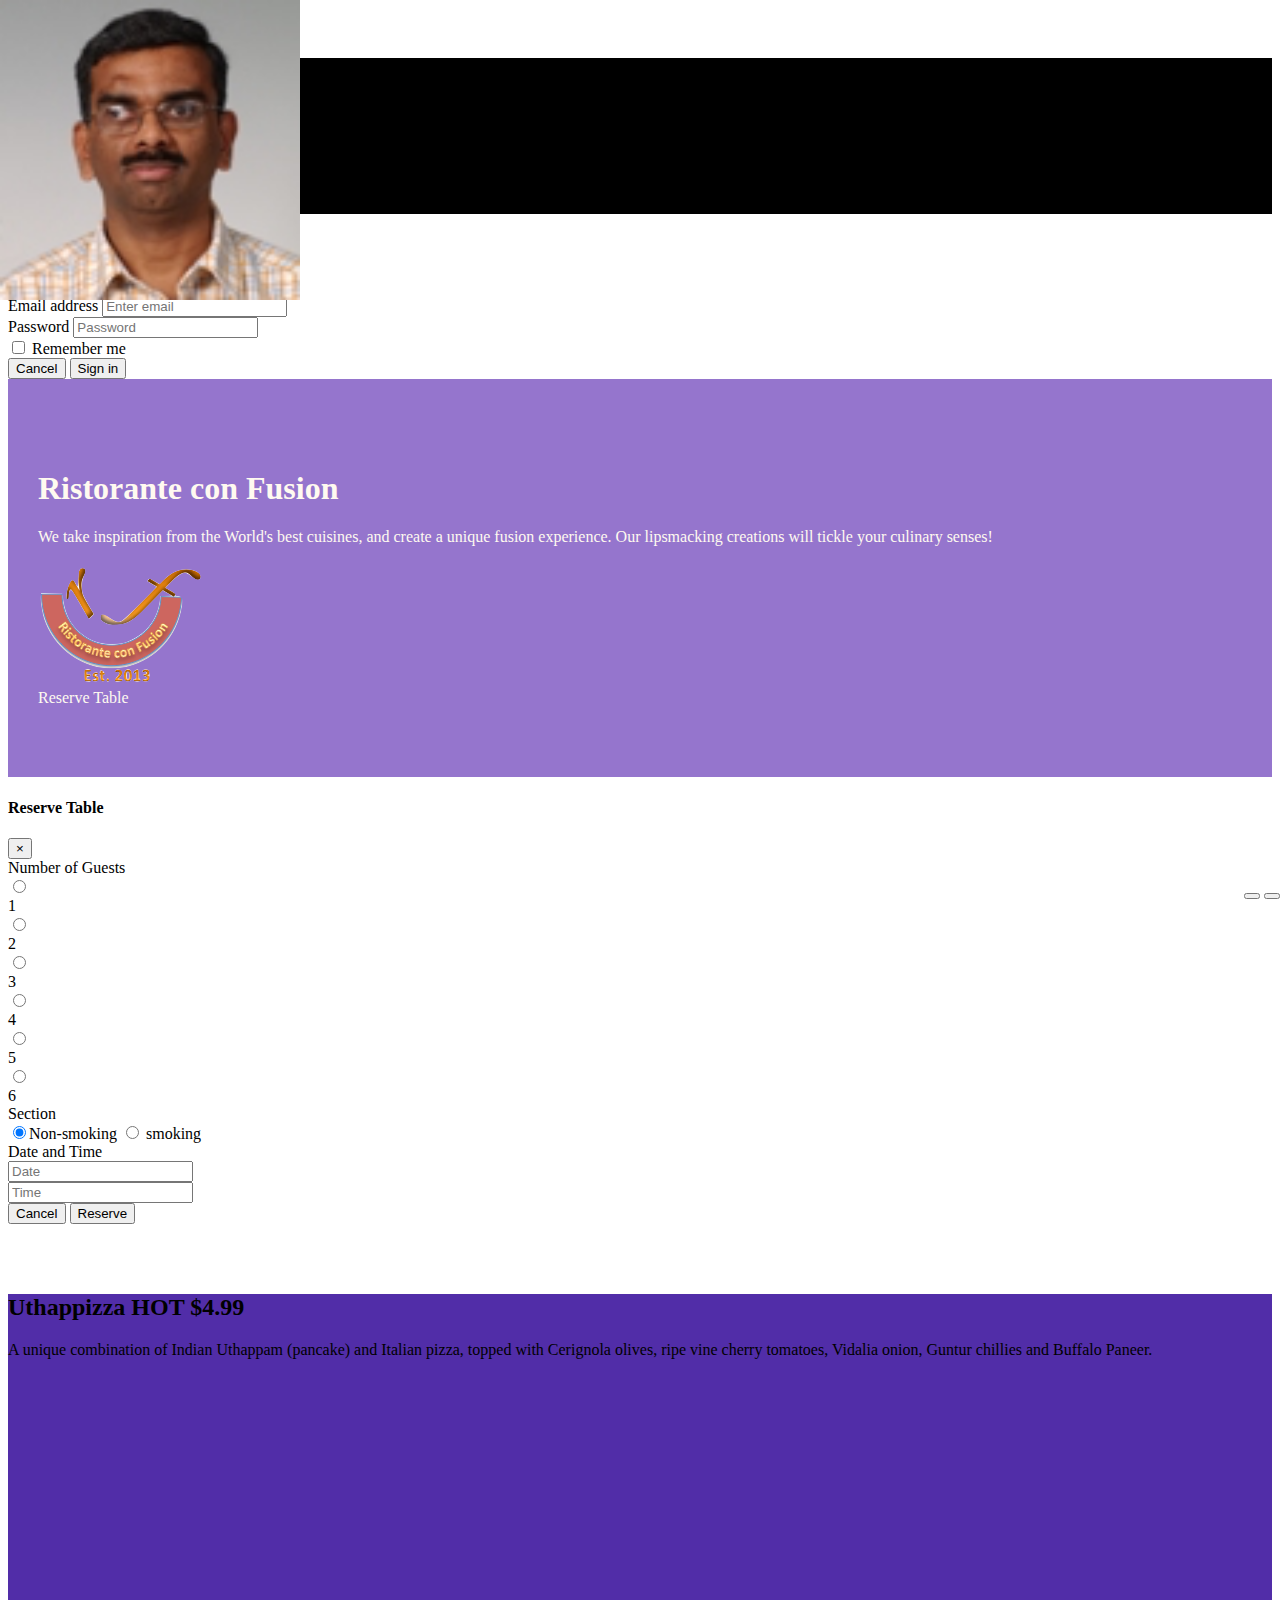
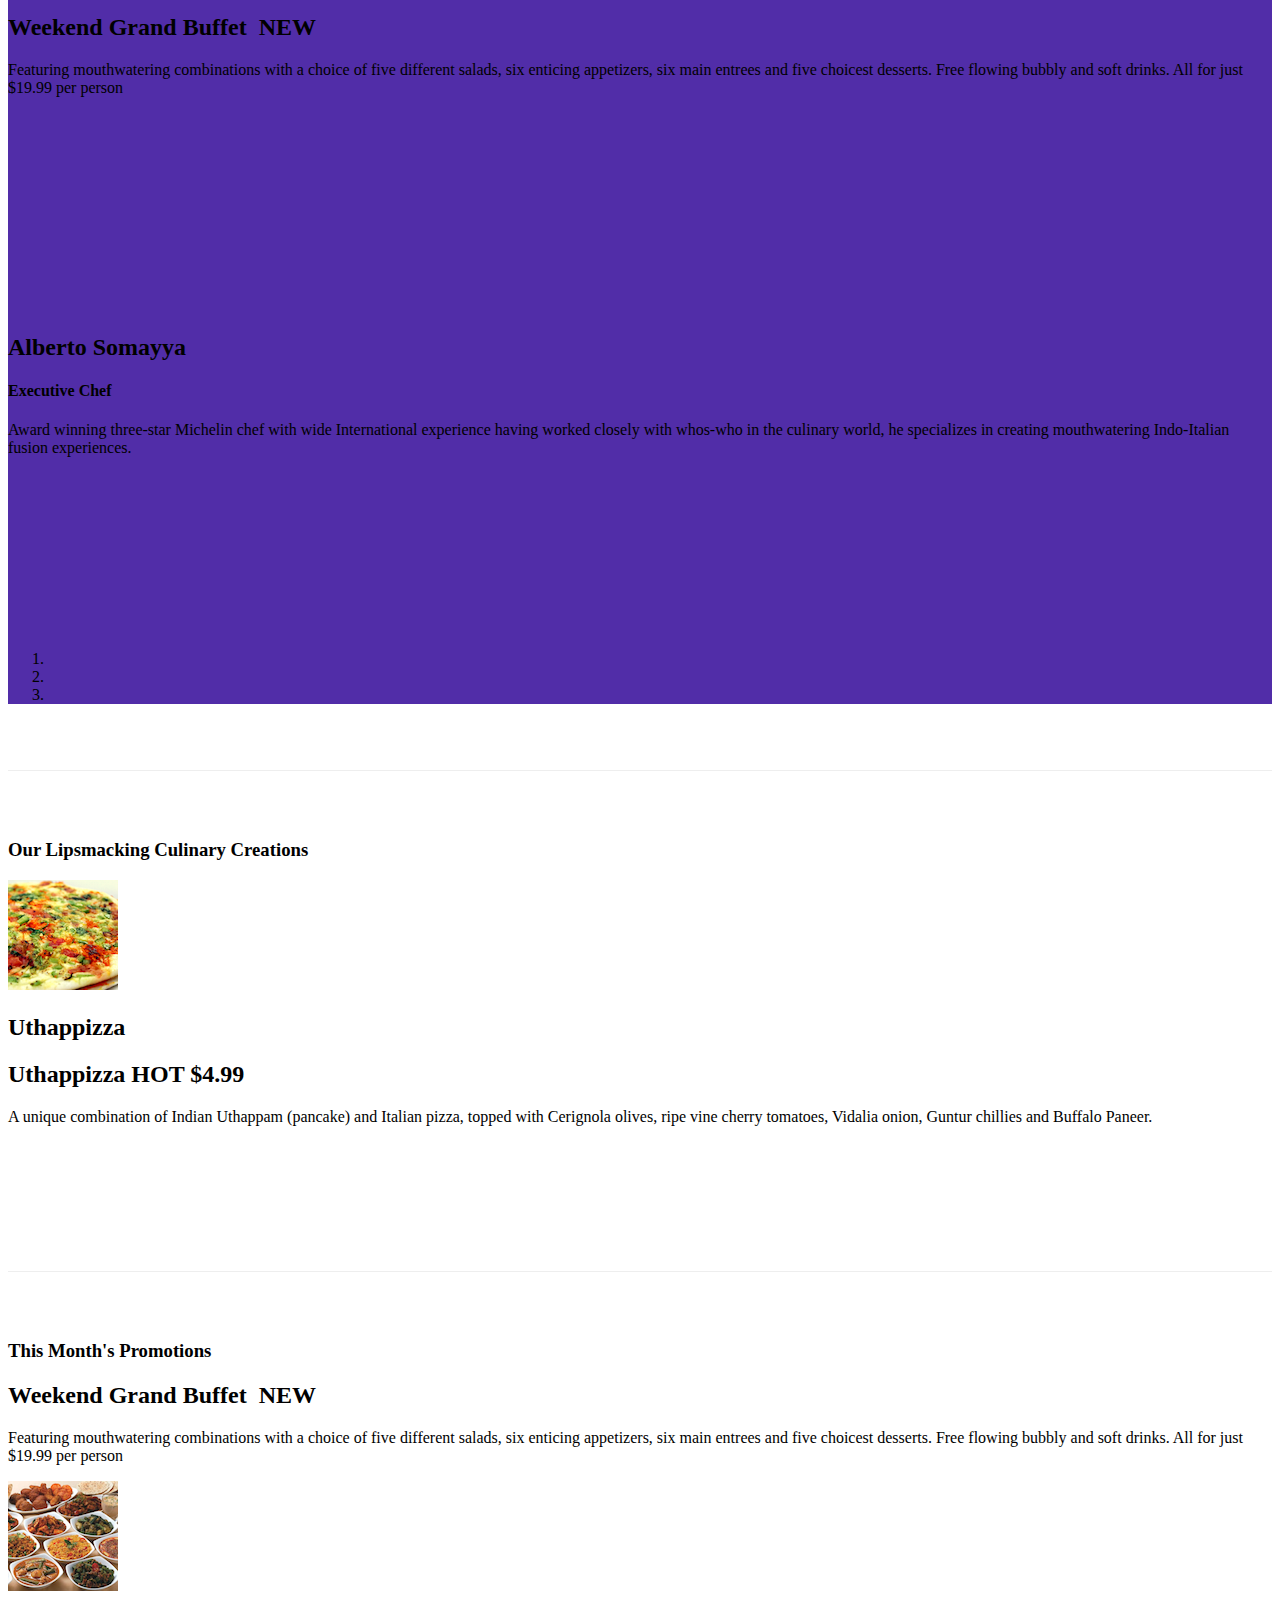
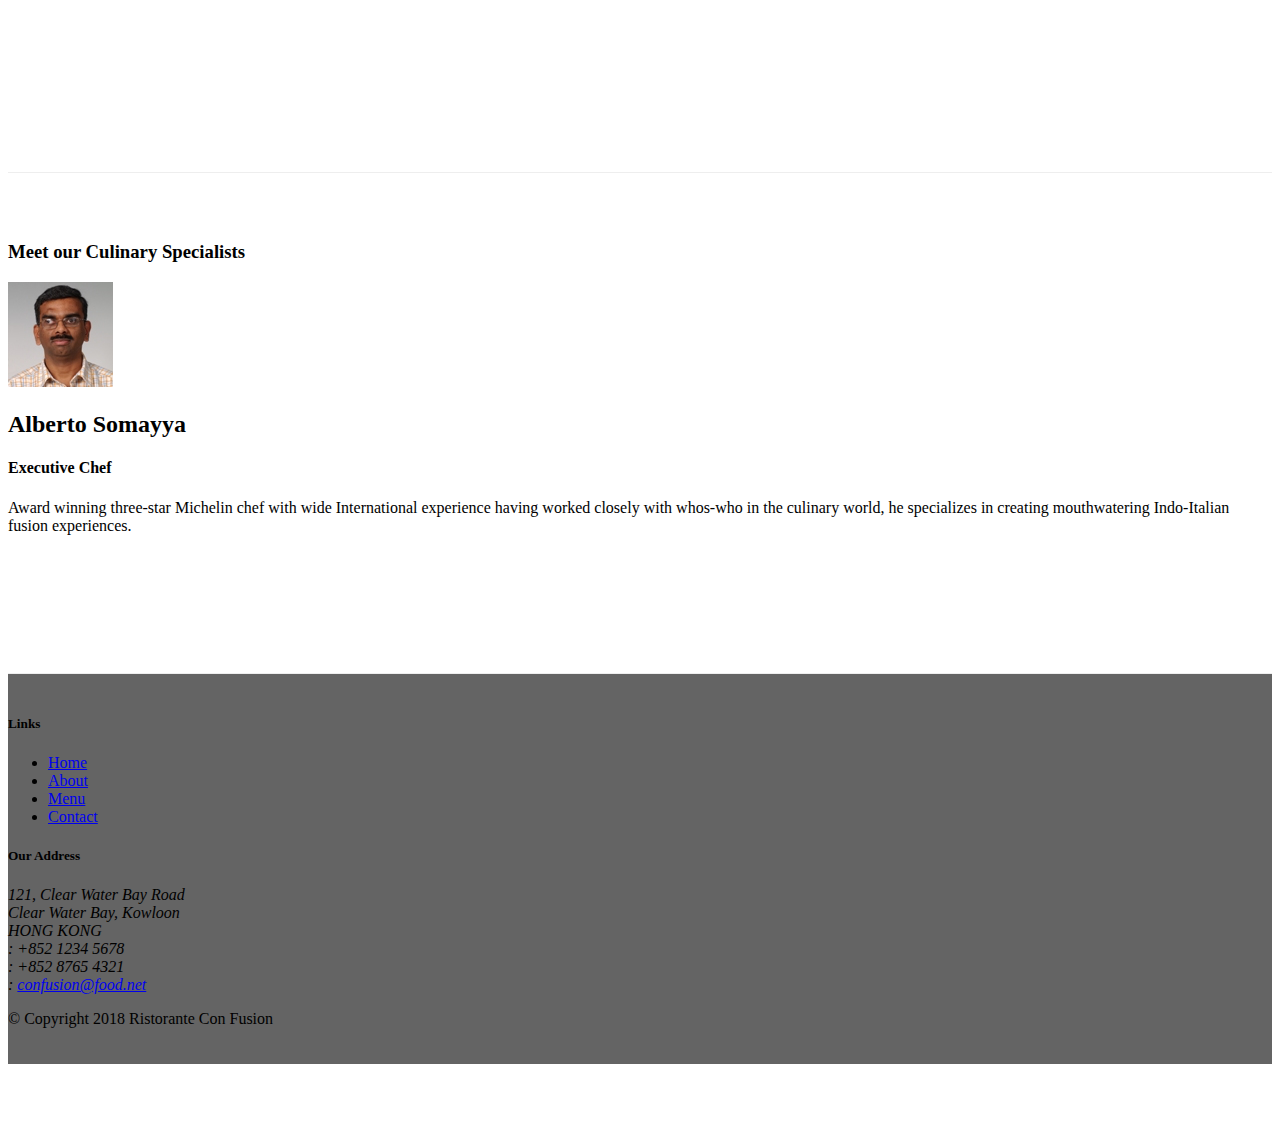
==== commit d804ceee: "Bootstrap Jquery" ====
--- a/index.html
+++ b/index.html
@@ -222,13 +222,23 @@
                         <li data-target="#mycarousel" data-slide-to="1"></li>
                         <li data-target="#mycarousel" data-slide-to="2"></li>
                         </ol>
-                </div>
-                    <a class="carousel-control-prev" href="#mycarousel" role="button" data-slide="prev">
-                        <span class="carousel-control-prev-icon"></span>
-                    </a>
-                    <a class="carousel-control-next" href="#mycarousel" role="button" data-slide="next">
-                        <span class="carousel-control-next-icon"></span>
-                    </a>
+                            <a class="carousel-control-prev" href="#mycarousel" role="button" data-slide="prev">
+                                     <span class="carousel-control-prev-icon"></span>
+                            </a>
+                            <a class="carousel-control-next" href="#mycarousel" role="button" data-slide="next">
+                                <span class="carousel-control-next-icon"></span>
+                            </a>
+                        <div class="btn-group" id="carouselButton">
+                            <button class="btn btn-danger btn-sm" id="carousel-pause">
+                                <span class="fa fa-pause"></span>
+                            </button>
+                            <button class="btn btn-danger btn-sm" id="carousel-play">
+                                <span class="fa fa-play"></span>
+                            </button>
+                        </div>
+                </div>
+                    
+
             </div>
        </div>
 
@@ -324,5 +334,16 @@
         <script src="node_modules/jquery/dist/jquery.slim.min.js"></script>
         <script src="node_modules/popper.js/dist/umd/popper.min.js"></script>
         <script src="node_modules/bootstrap/dist/js/bootstrap.min.js"></script>
+         <script>
+                $(document).ready(function(){
+                    $("#mycarousel").carousel( { interval: 2000 } );
+                    $("#carousel-pause").click(function(){
+                        $("#mycarousel").carousel('pause');
+                    });
+                    $("#carousel-play").click(function(){
+                        $("#mycarousel").carousel('cycle');
+                    });
+                });
+        </script>
 </body>
 </html>--- a/css/styles.css
+++ b/css/styles.css
@@ -64,4 +64,10 @@
     top: 0;
     left: 0;
     min-height: 300px;
+}
+#carouselButton {
+    right:0px;
+    position: absolute;
+    bottom: 0px;
+    z-index: 1;
 }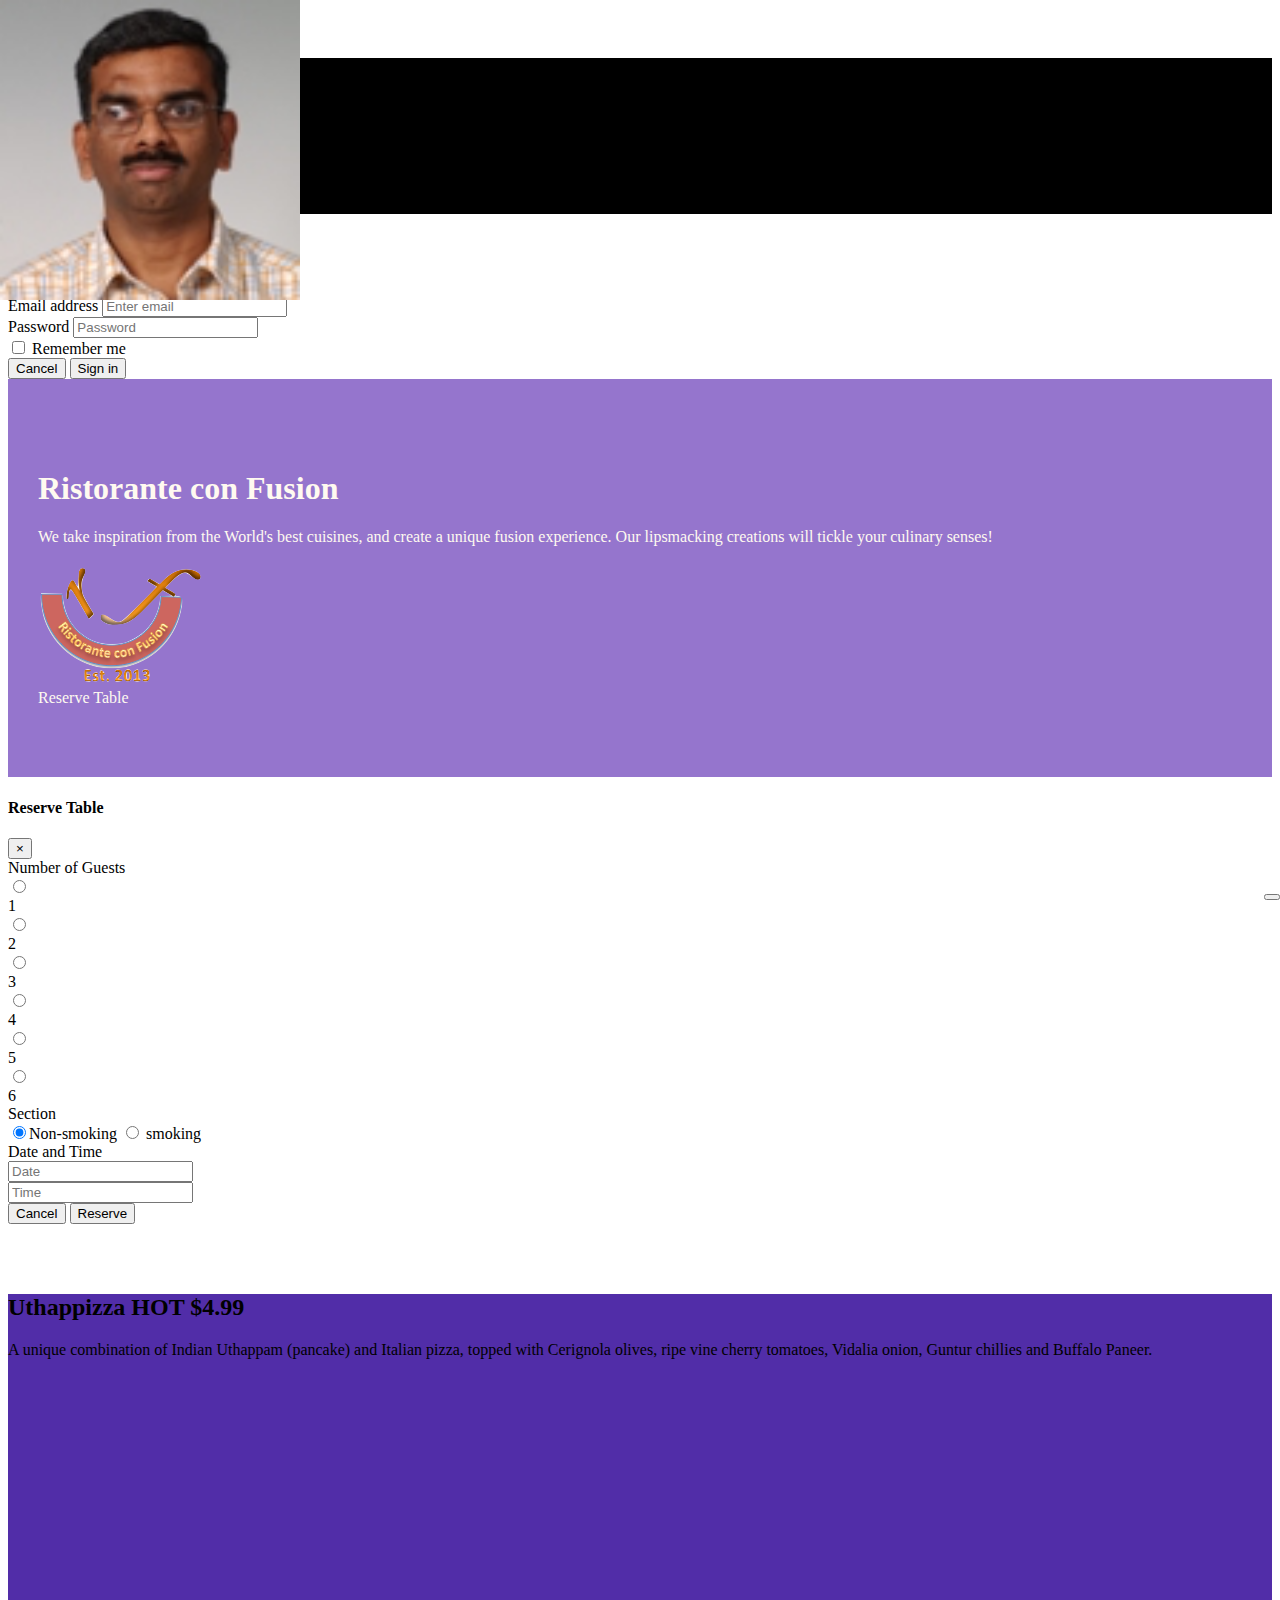
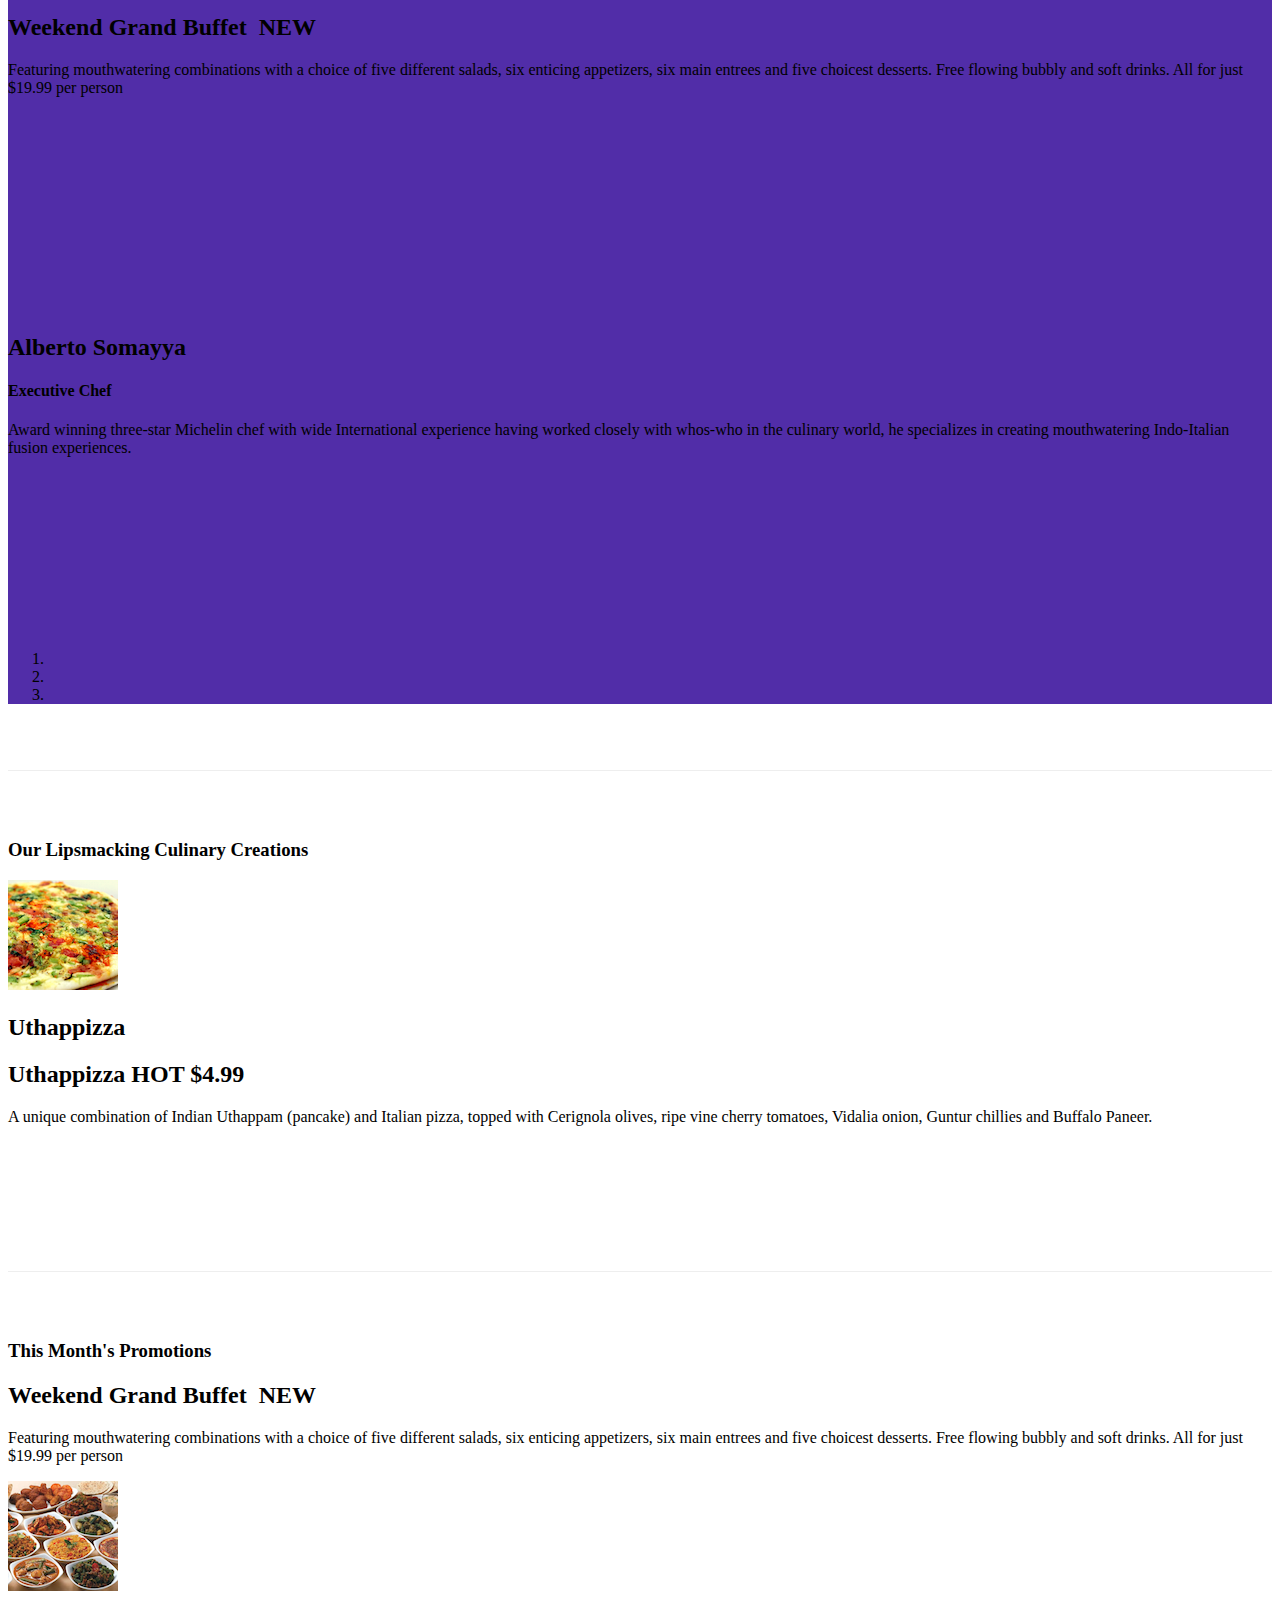
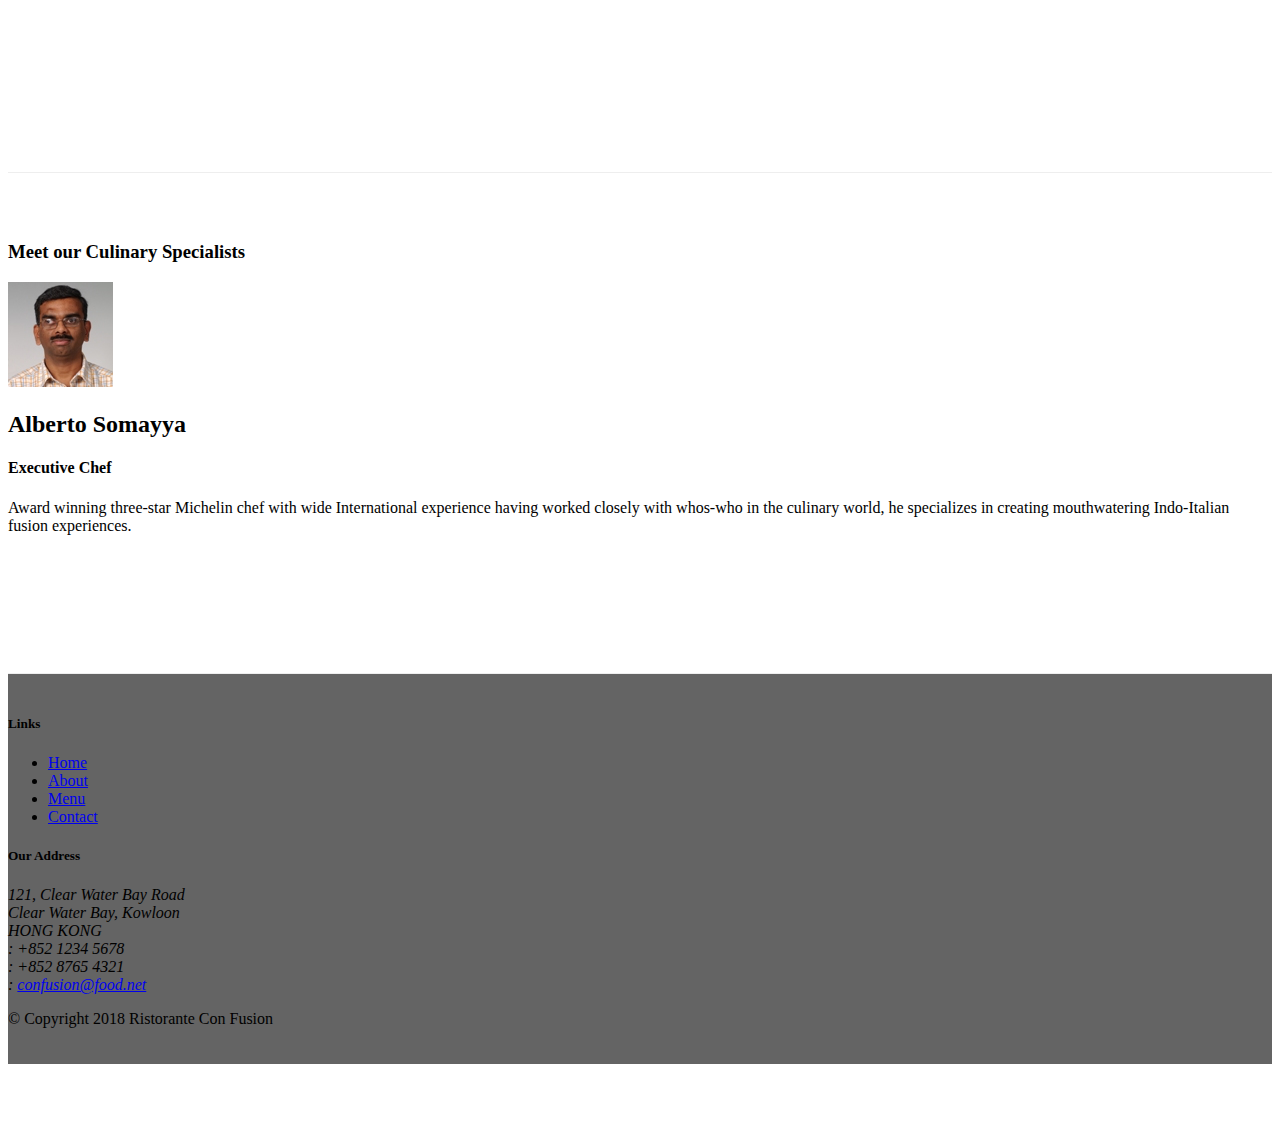
==== commit 5c01a7c4: "More Bootstrap Jquery" ====
--- a/index.html
+++ b/index.html
@@ -228,14 +228,10 @@
                             <a class="carousel-control-next" href="#mycarousel" role="button" data-slide="next">
                                 <span class="carousel-control-next-icon"></span>
                             </a>
-                        <div class="btn-group" id="carouselButton">
-                            <button class="btn btn-danger btn-sm" id="carousel-pause">
-                                <span class="fa fa-pause"></span>
+                            <button class="btn btn-danger btn-sm" id="carouselButton">
+                                <span id="carousel-button-icon" class="fa fa-pause"></span>
                             </button>
-                            <button class="btn btn-danger btn-sm" id="carousel-play">
-                                <span class="fa fa-play"></span>
-                            </button>
-                        </div>
+                        
                 </div>
                     
 
@@ -336,13 +332,19 @@
         <script src="node_modules/bootstrap/dist/js/bootstrap.min.js"></script>
          <script>
                 $(document).ready(function(){
-                    $("#mycarousel").carousel( { interval: 2000 } );
-                    $("#carousel-pause").click(function(){
-                        $("#mycarousel").carousel('pause');
-                    });
-                    $("#carousel-play").click(function(){
-                        $("#mycarousel").carousel('cycle');
-                    });
+                    $("#mycarousel").carousel({interval:2000});
+                     $("#carouselButton").click(function(){
+                if ($("#carouselButton").children("span").hasClass('fa-pause')) {
+                    $("#mycarousel").carousel('pause');
+                    $("#carouselButton").children("span").removeClass('fa-pause');
+                    $("#carouselButton").children("span").addClass('fa-play');
+                }
+                else if ($("#carouselButton").children("span").hasClass('fa-play')){
+                    $("#mycarousel").carousel('cycle');
+                    $("#carouselButton").children("span").removeClass('fa-play');
+                    $("#carouselButton").children("span").addClass('fa-pause');                    
+                }
+            });
                 });
         </script>
 </body>
